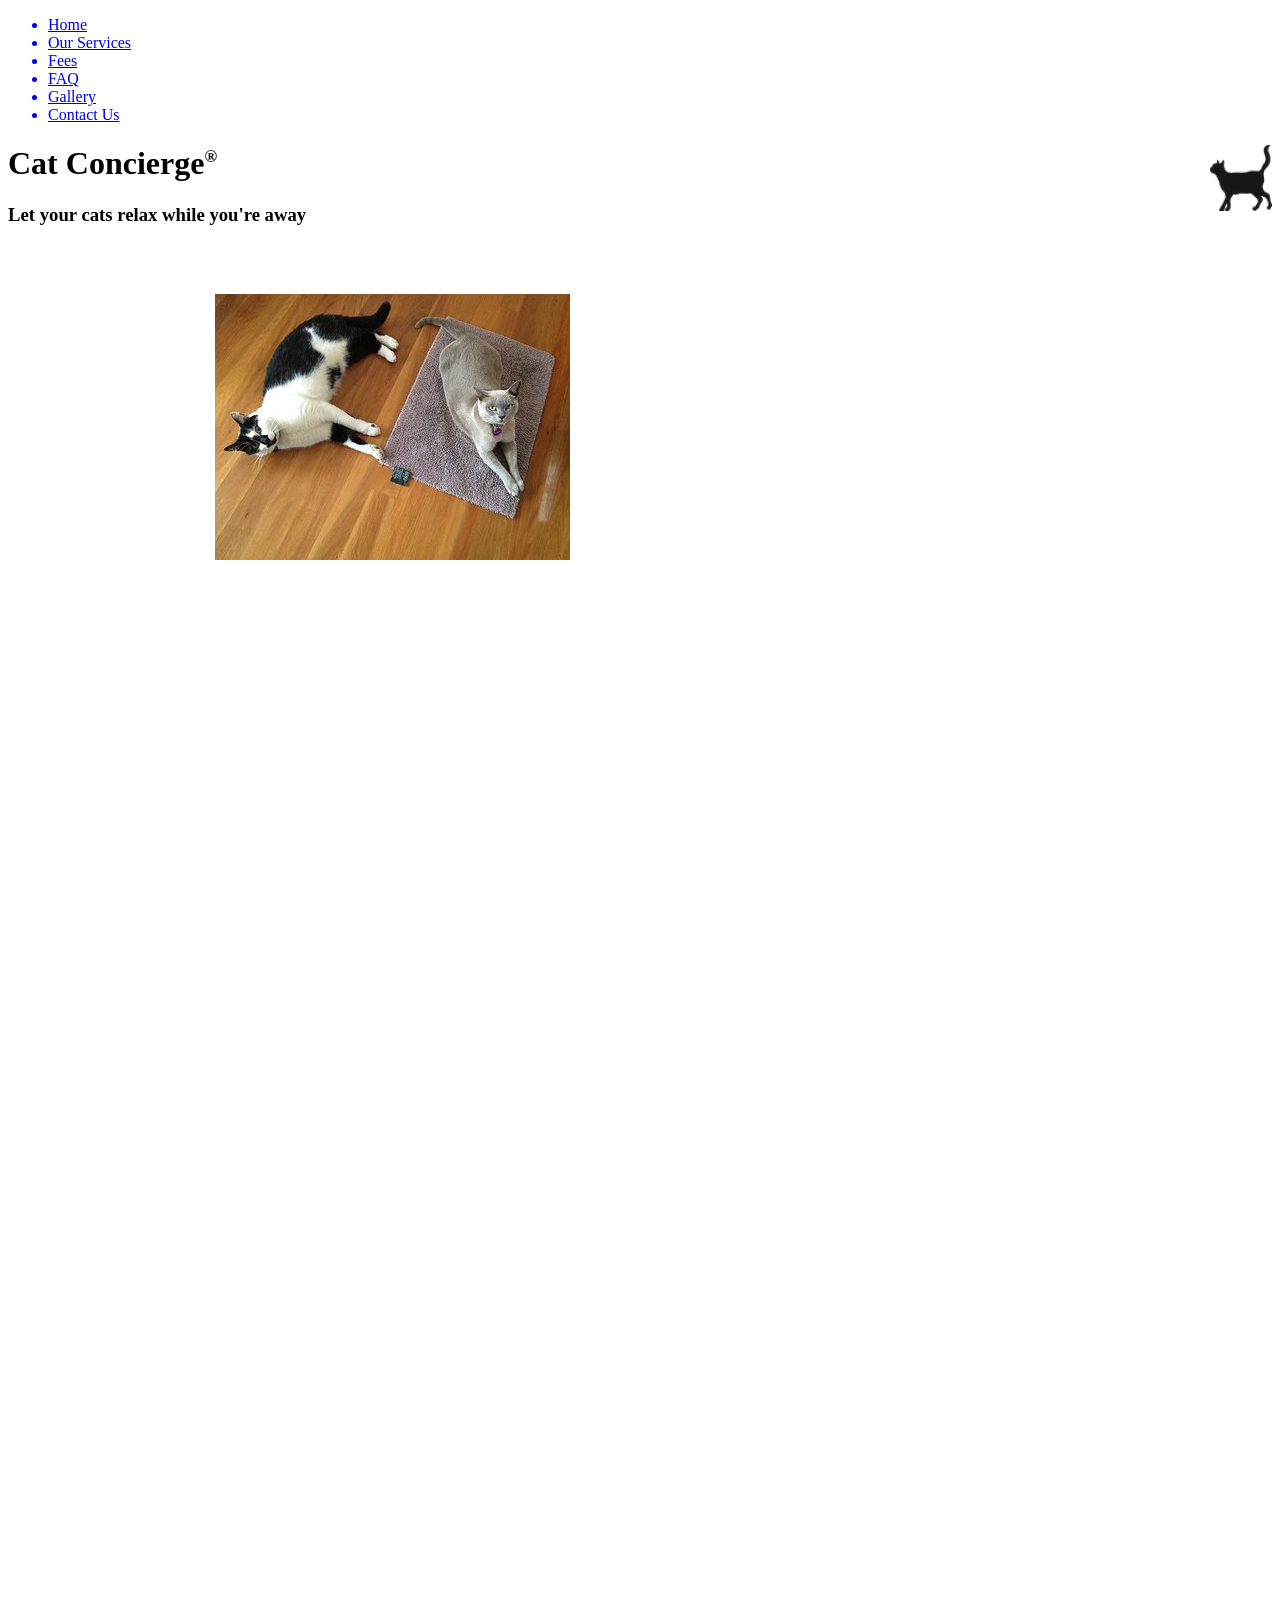
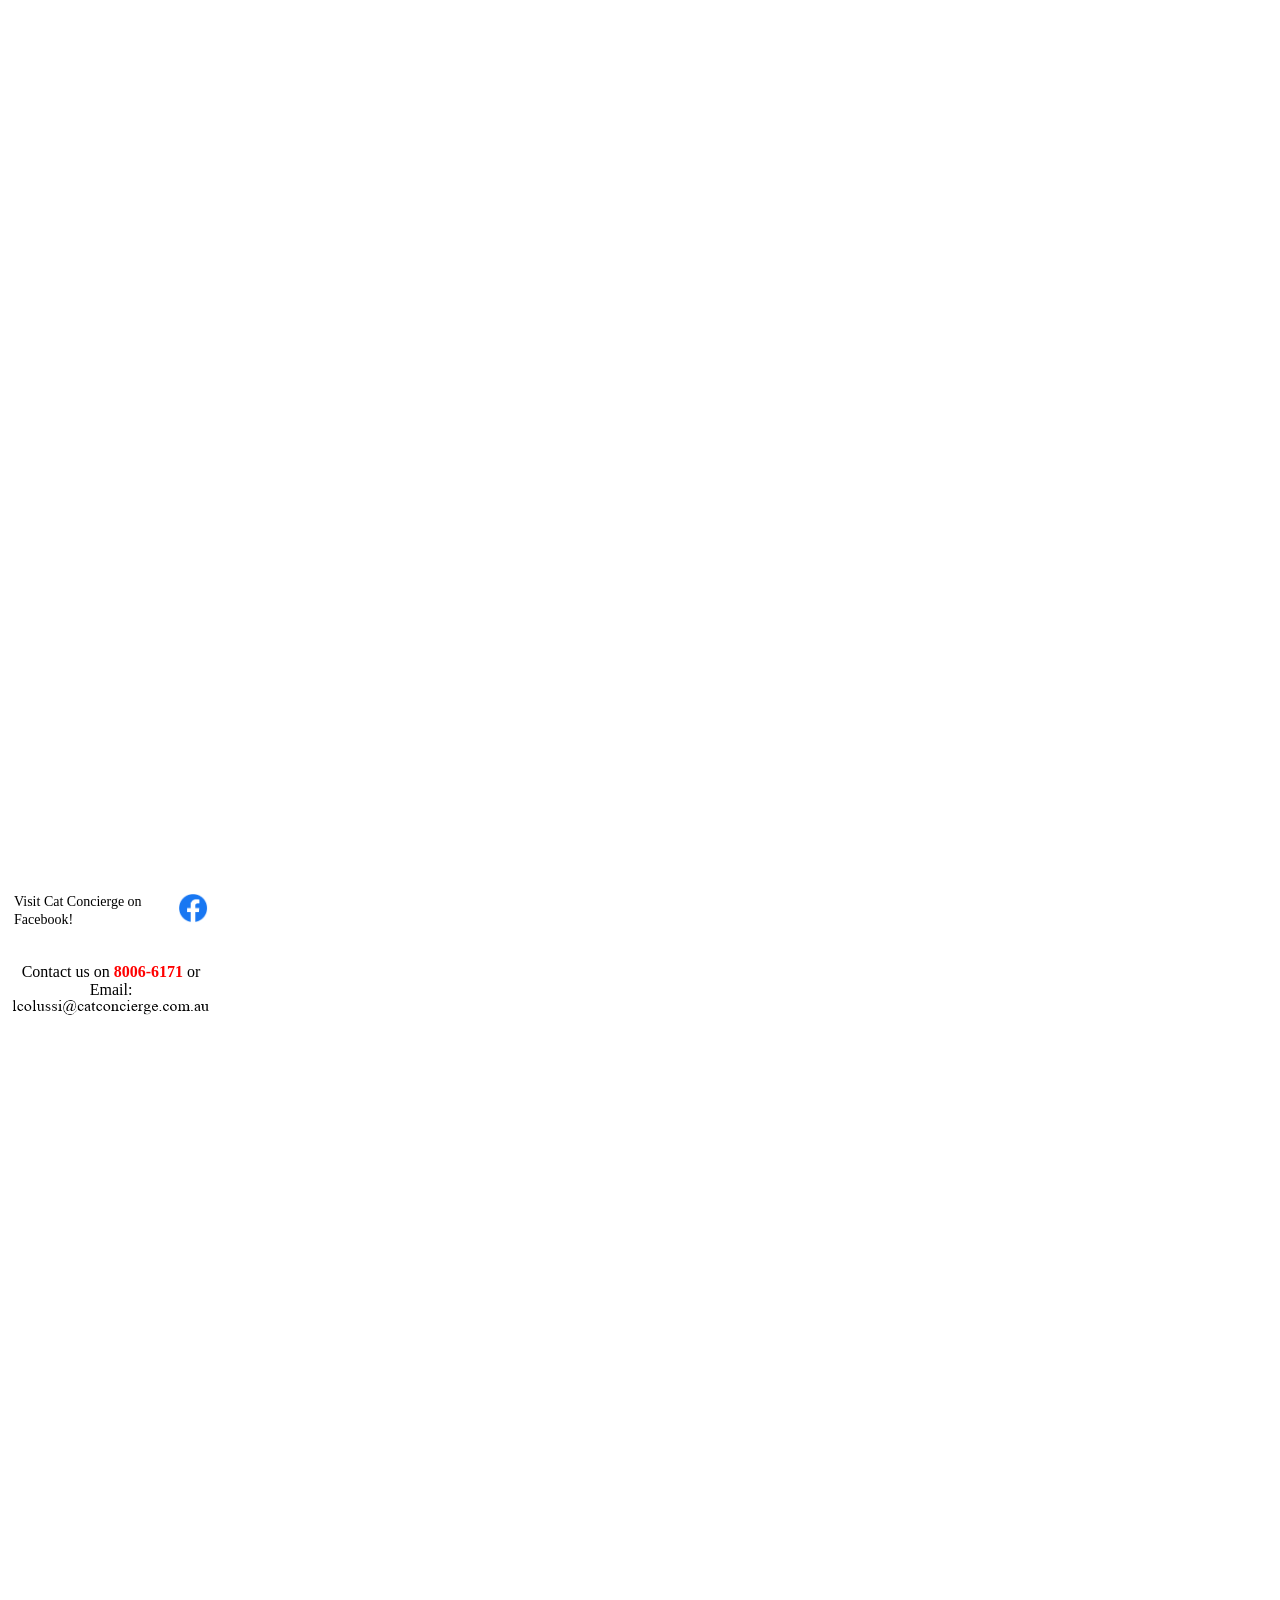
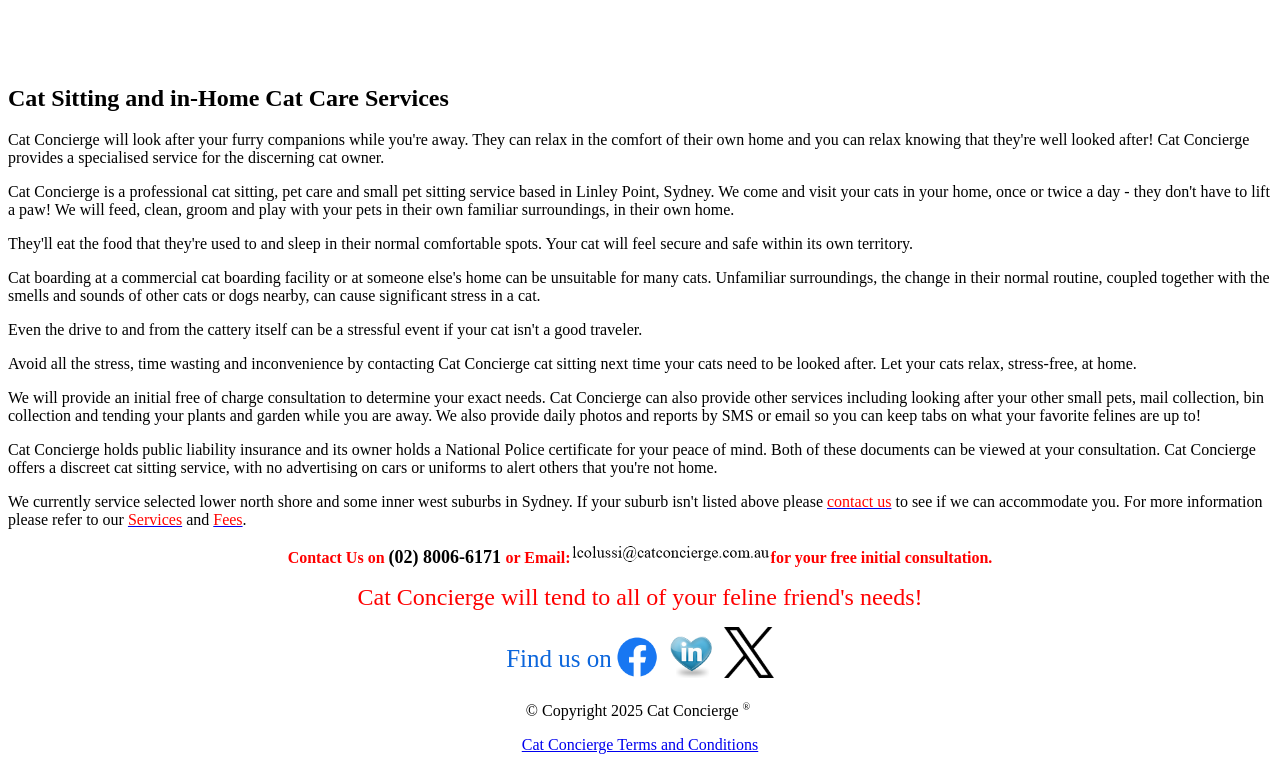
==== index.html @ 17302650 "Add X logo to page Add X logo to index page" ====
<!DOCTYPE html>
<html lang="en">
  <head>
    <meta charset="UTF-8" />
    <meta name="viewport" content="width=device-width, initial-scale=1.0" />
    <title>Cat Concierge | Cat Sitting Lower North Shore Sydney</title>
    <meta name="description" content="Trustworthy Cat Sitting & Pet care services by reliable, experienced cat sitter in Sydney suburbs near Lane Cove including Linley Point, Hunters Hill, Gladesville, Drummoyne, Riverview, Woolwich, Longueville, Artarmon, Northwood, Greenwich, Chatswood West, Chatswood, Boronia Park, Putney, Huntleys Cove, Huntleys Point, Henley, Willoughby, East Ryde, Chiswick, Tennyson Point, Naremburn" />
    <link rel="canonical" href="/" />
    <link rel="stylesheet" href="https://www.catconcierge.com.au/css/styles.css" />

    <!-- Google Fonts -->
    <link rel="preconnect" href="https://fonts.googleapis.com" />
    <link rel="preconnect" href="https://fonts.gstatic.com" crossorigin />
    <link href="https://fonts.googleapis.com/css2?family=Caudex:ital,wght@0,400;0,700;1,400;1,700&family=Open+Sans:ital,wght@0,300..800;1,300..800&display=swap" rel="stylesheet" />
  </head>

  <body>
    <header>
      <nav>
        <ul id="TopMenu">
          <a href="/" title="Cat Concierge Home"><li class="selected">Home</li></a>
          <a href="/services" title="Our Services"><li>Our Services</li></a>
          <a href="/fees" title="Our Fees"><li>Fees</li></a>
          <a href="/faq" title="More Info/FAQ"><li>FAQ</li></a>
          <a href="/gallery" title="Gallery & Our Customers"><li>Gallery</li></a>
          <a href="/contact" title="Contact Us"><li>Contact Us</li></a>
        </ul>
      </nav>

      <div id="topbox">
        <div id="logobox">
          <img src="/images/CatBoarding.png" alt="Cat Concierge Logo Icon" width="62px" align="right" />
          <h1>Cat Concierge<span style="font-size: 17px; vertical-align: super">®</span></h1>
          <h3>Let your cats relax while you're away</h3>
        </div>
      </div>

      <table>
        <tr>
          <!-- Contact & Social Media Page -->
          <td>
            <div class="boxfloating">
              <table>
                <td>
                  <p>
                    <span style="font-size: 14px; font-weight: 300; color: black"> Visit Cat Concierge on Facebook!</span>
                  </p>
                </td>
                <td>
                  <a href="https://www.facebook.com/CatConciergeCatSitting/" title="Cat Concierge on Facebook">
                    <img src="/images/fbook2019.png" alt="Cat Concierge Facebook" width="30px" />
                  </a>
                </td>
              </table>
            </div>
            <div class="boxfloating">
              <p style="text-align: center">
                Contact us on
                <span style="font-size: 16px; font-weight: 600; color: red">8006-6171</span>
                or Email:
                <img src="/images/service-address.png" alt="Cat Concierge Cat Sitting Enquiries Email" width="200px" />
              </p>
            </div>
          </td>

          <!-- Slideshow -->
          <td>
            <div id="boxgallery">
              <div id="slides">
                <img src="/images/slideshow/1.png" alt="Slideshow Image 1" style="opacity: 1" />
                <img src="/images/slideshow/2.png" alt="Slideshow Image 2" />
                <img src="/images/slideshow/3.png" alt="Slideshow Image 3" />
                <img src="/images/slideshow/4.png" alt="Slideshow Image 4" />
                <img src="/images/slideshow/5.png" alt="Slideshow Image 5" />
                <img src="/images/slideshow/6.png" alt="Slideshow Image 6" />
                <img src="/images/slideshow/7.png" alt="Slideshow Image 7" />
                <img src="/images/slideshow/8.png" alt="Slideshow Image 8" />
                <img src="/images/slideshow/9.png" alt="Slideshow Image 9" />
              </div>
            </div>
          </td>

          <!-- Serviced Suburbs -->
          <td>
            <div class="boxfloating">
              <p>
                <span style="font-weight: 600; color: red">Sydney suburbs currently serviced by Cat Concierge cat sitting include:</span>
              </p>
              <p>Lane Cove, Hunters Hill, Riverview, Gladesville, Linley Point, Drummoyne, Longueville, Artarmon, Northwood, Greenwich, Chatswood West, Chatswood, Woolwich, Boronia Park, Huntleys Cove, Huntleys Point, Henley, Chiswick, Putney, Tennyson Point.</p>
            </div>
          </td>
        </tr>
      </table>
    </header>

    <main>
      <div id="boxmain">
        <h2>Cat Sitting and in-Home Cat Care Services</h2>

        <p>Cat Concierge will look after your furry companions while you're away. They can relax in the comfort of their own home and you can relax knowing that they're well looked after! Cat Concierge provides a specialised service for the discerning cat owner.</p>

        <p>Cat Concierge is a professional cat sitting, pet care and small pet sitting service based in Linley Point, Sydney. We come and visit your cats in your home, once or twice a day - they don't have to lift a paw! We will feed, clean, groom and play with your pets in their own familiar surroundings, in their own home.</p>

        <p>They'll eat the food that they're used to and sleep in their normal comfortable spots. Your cat will feel secure and safe within its own territory.</p>

        <p>Cat boarding at a commercial cat boarding facility or at someone else's home can be unsuitable for many cats. Unfamiliar surroundings, the change in their normal routine, coupled together with the smells and sounds of other cats or dogs nearby, can cause significant stress in a cat.</p>

        <p>Even the drive to and from the cattery itself can be a stressful event if your cat isn't a good traveler.</p>

        <p>Avoid all the stress, time wasting and inconvenience by contacting Cat Concierge cat sitting next time your cats need to be looked after. Let your cats relax, stress-free, at home.</p>

        <p>We will provide an initial free of charge consultation to determine your exact needs. Cat Concierge can also provide other services including looking after your other small pets, mail collection, bin collection and tending your plants and garden while you are away. We also provide daily photos and reports by SMS or email so you can keep tabs on what your favorite felines are up to!</p>

        <p>Cat Concierge holds public liability insurance and its owner holds a National Police certificate for your peace of mind. Both of these documents can be viewed at your consultation. Cat Concierge offers a discreet cat sitting service, with no advertising on cars or uniforms to alert others that you're not home.</p>

        <p>
          We currently service selected lower north shore and some inner west suburbs in Sydney. If your suburb isn't listed above please
          <a href="/contact" title="Contact Cat Concierge - In-home Cat Sitting services" target="_self"><span style="color: red">contact us</span></a>
          to see if we can accommodate you. For more information please refer to our
          <a href="/services" title="Our Services - Cat Sitting in Lane Cove Hunters Hill and surrounding suburbs" target="_self"><span style="color: red">Services</span></a>
          and
          <a href="/fees" title="Cat Sitting Fees" target="_self"><span style="color: red">Fees</span></a
          >.
        </p>

        <p style="text-align: center">
          <strong>
            <span style="font-weight: 600; color: red">Contact Us on </span><span style="font-size: 18px; font-weight: 600; color: black">(02) 8006-6171 </span><span style="font-weight: 600; color: red"> or Email:<img src="/images/service-address.png" alt="Cat Concierge Cat Sitting Enquiries Email" width="200px" />for your free initial consultation.</span></strong
          >
        </p>
        <p style="text-align: center"></p>

        <!--<p style="text-align:center";><span style="font-size: 32px; font-weight: 400; color:rgb(0, 68, 255);">We are fully booked for Xmas /New Year .</span></p>-->
        <p style="text-align: center">
          <span style="font-size: 24px; font-weight: 400; color: red">Cat Concierge will tend to all of your feline friend's needs!</span>
        </p>
        <p style="text-align: center">
          <span style="font-size: 30px; font-weight: 400; color: rgb(12, 102, 220)"><sup>Find us on</sup></span>

          <!-- Social media buttons-->
          <a href="https://www.facebook.com/CatConciergeCatSitting" title="Follow Cat Concierge on Facebook"><img alt="Cat Concierge Facebook" width="42" src="/images/fbook2019.png" /></a>   <a href="https://www.linkedin.com/company/cat-concierge" title="Follow Cat Concierge on LinkedIn"><img alt="Cat Concierge Linkedin" width="42" src="/images/linkedinheart.png" /></a>  
          <a href="https://twitter.com/CatConciergeSyd" title="Follow Cat Concierge on X"><img alt="Cat Concierge X" width="50" src="/images/x-logo-black.png" /></a>
        </p>
      </div>
    </main>

    <footer>
      <p style="text-align: center">© Copyright 2025 Cat Concierge <span style="font-size: 10px; vertical-align: super">®</span> </p>
      <p style="text-align: center">
        <a href="/terms-and-conditions.pdf" title="Cat Concierge Terms and Conditions of service">Cat Concierge Terms and Conditions</a>
      </p>
    </footer>

    <!-- Slideshow script -->
    <script src="https://ajax.googleapis.com/ajax/libs/jquery/3.6.0/jquery.min.js"></script>
    <script src="/js/slideshow.js"></script>
  </body>
</html>
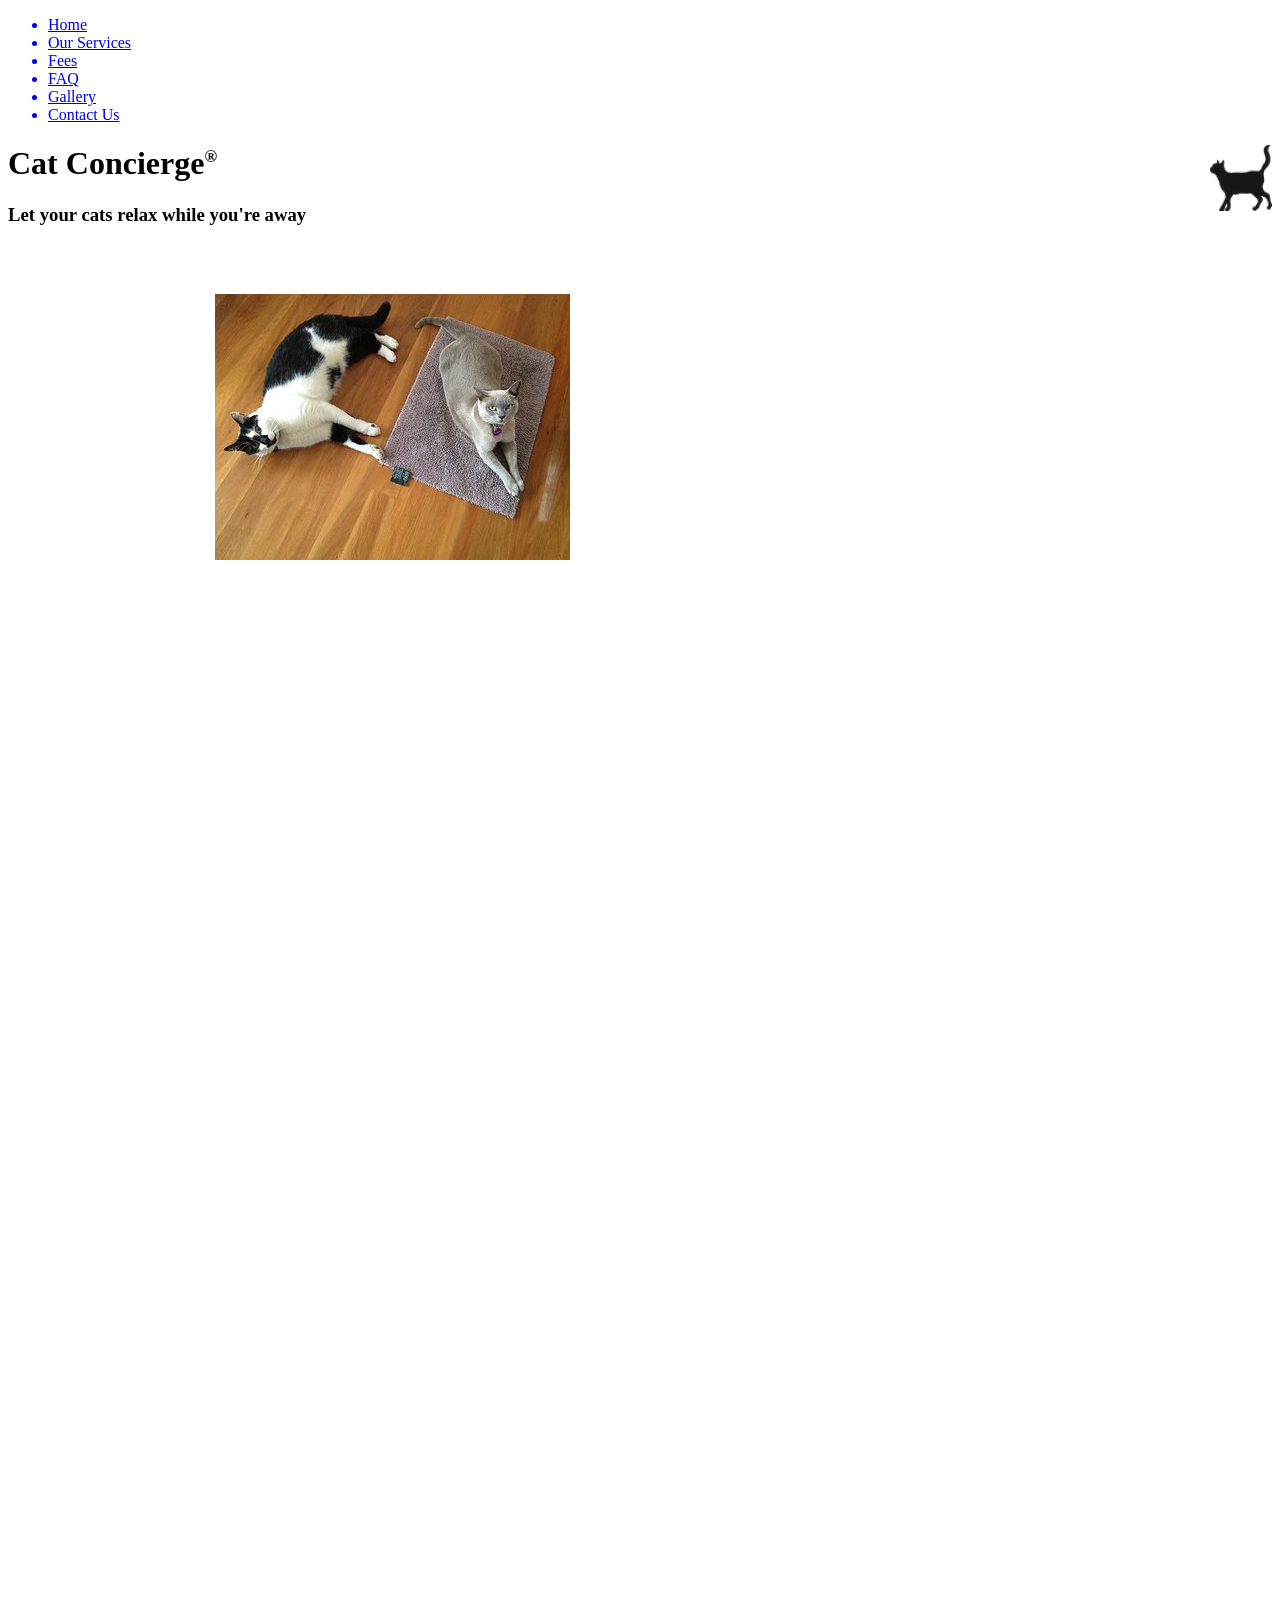
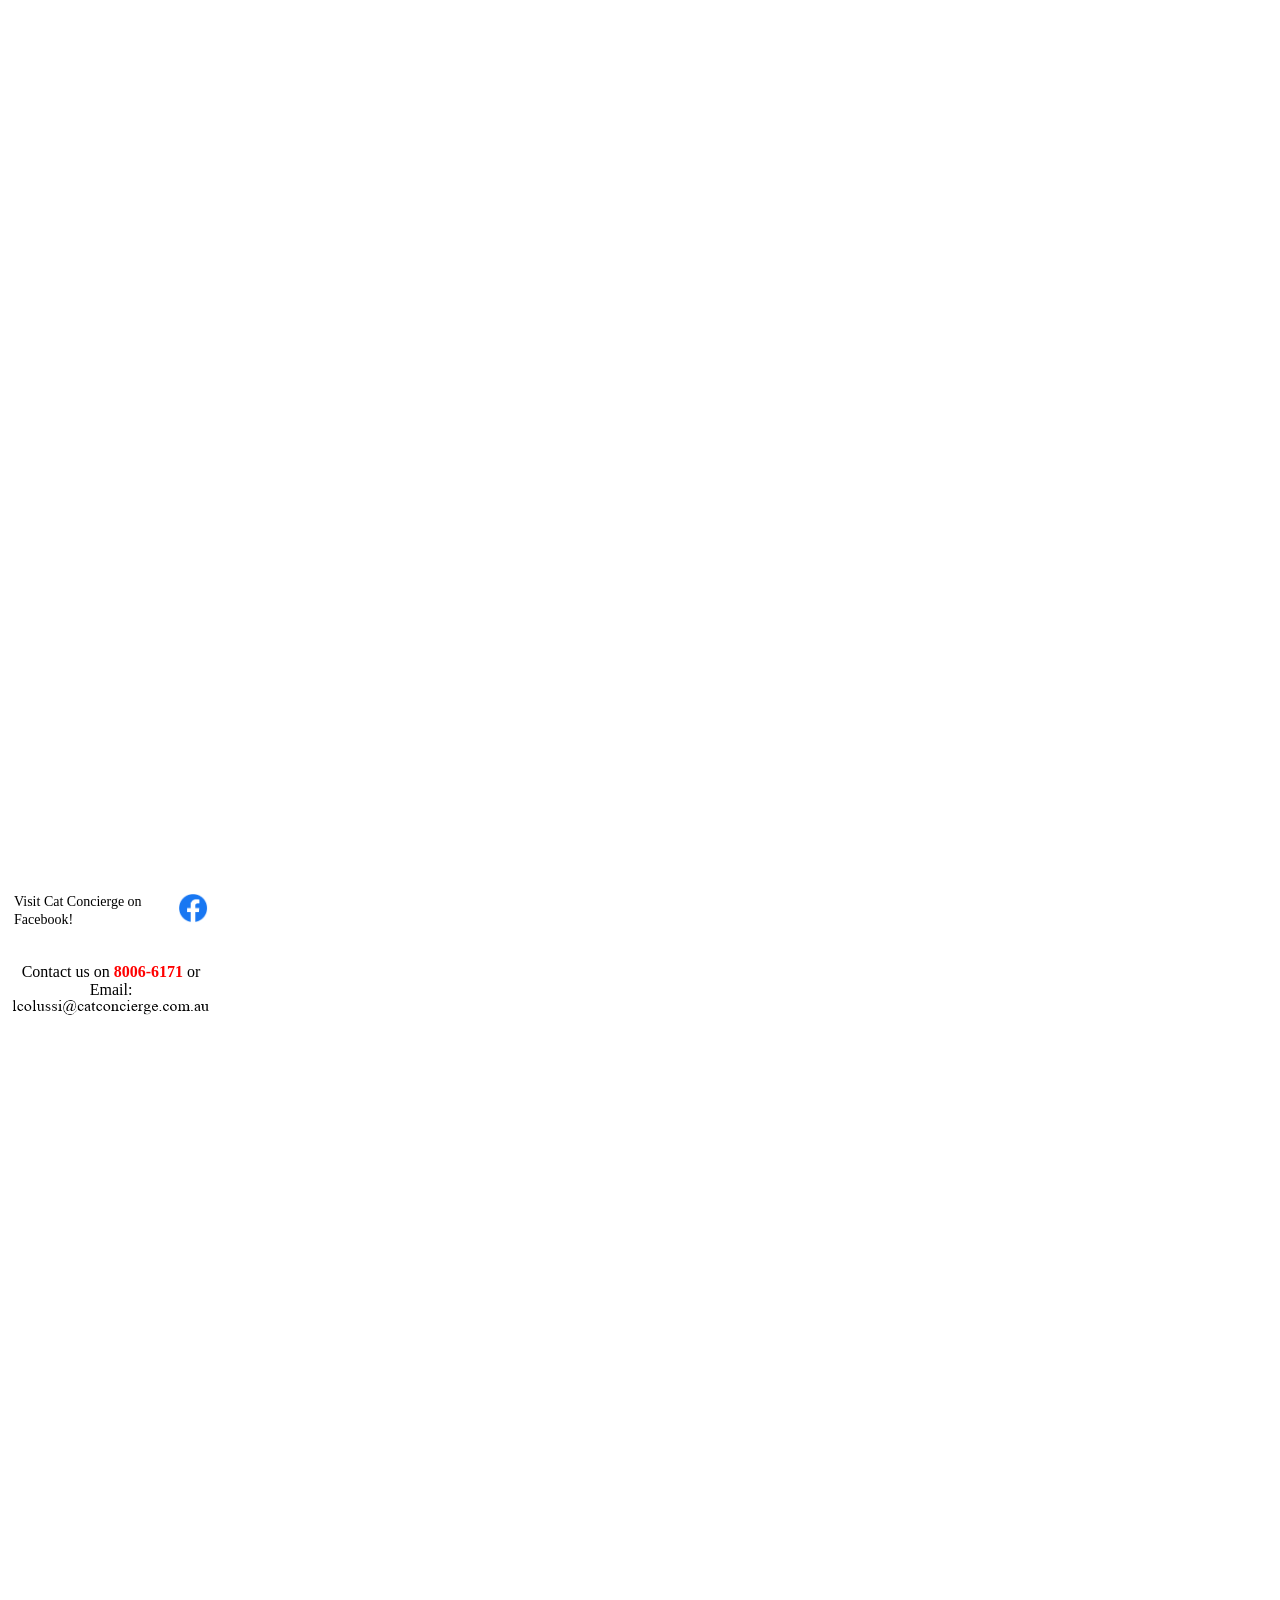
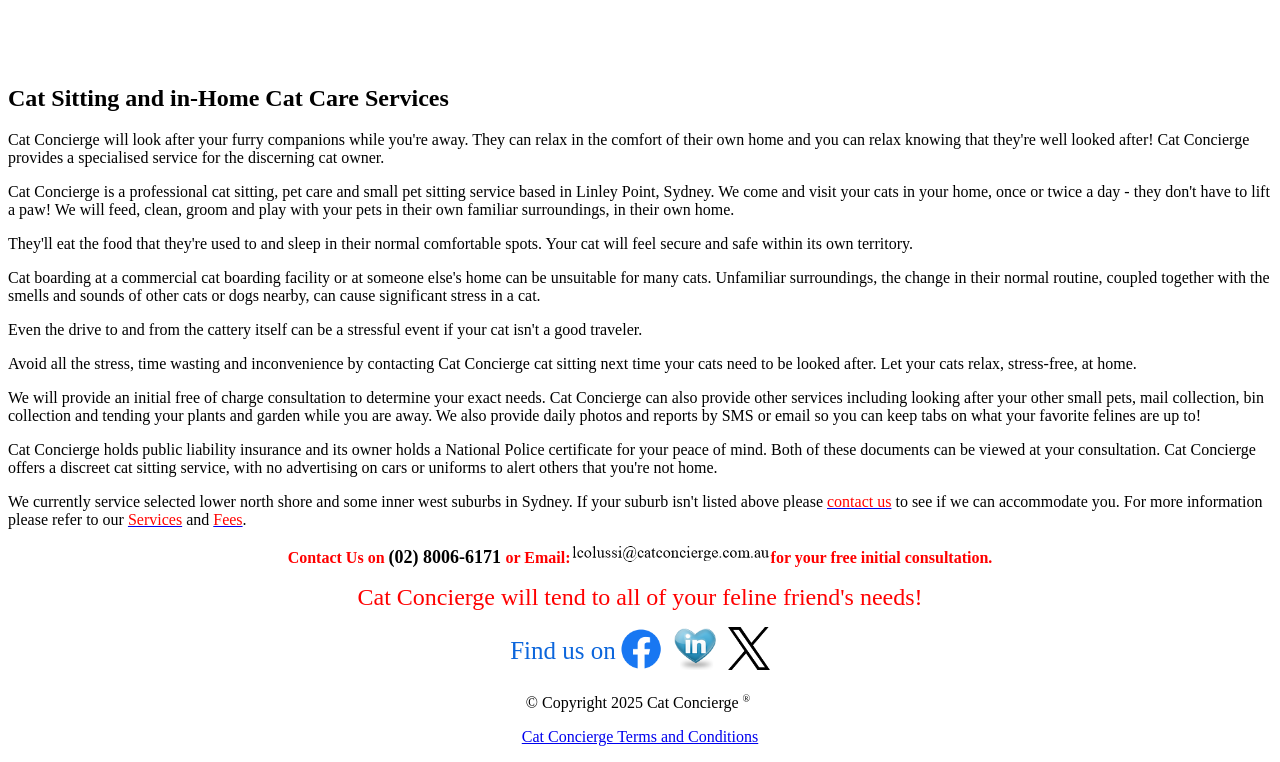
==== commit ea5d3696: "changed size of icon changed size of icon" ====
--- a/index.html
+++ b/index.html
@@ -139,7 +139,7 @@
 
           <!-- Social media buttons-->
           <a href="https://www.facebook.com/CatConciergeCatSitting" title="Follow Cat Concierge on Facebook"><img alt="Cat Concierge Facebook" width="42" src="/images/fbook2019.png" /></a>   <a href="https://www.linkedin.com/company/cat-concierge" title="Follow Cat Concierge on LinkedIn"><img alt="Cat Concierge Linkedin" width="42" src="/images/linkedinheart.png" /></a>  
-          <a href="https://twitter.com/CatConciergeSyd" title="Follow Cat Concierge on X"><img alt="Cat Concierge X" width="50" src="/images/x-logo-black.png" /></a>
+          <a href="https://twitter.com/CatConciergeSyd" title="Follow Cat Concierge on X"><img alt="Cat Concierge X" width="42" src="/images/x-logo-black.png" /></a>
         </p>
       </div>
     </main>
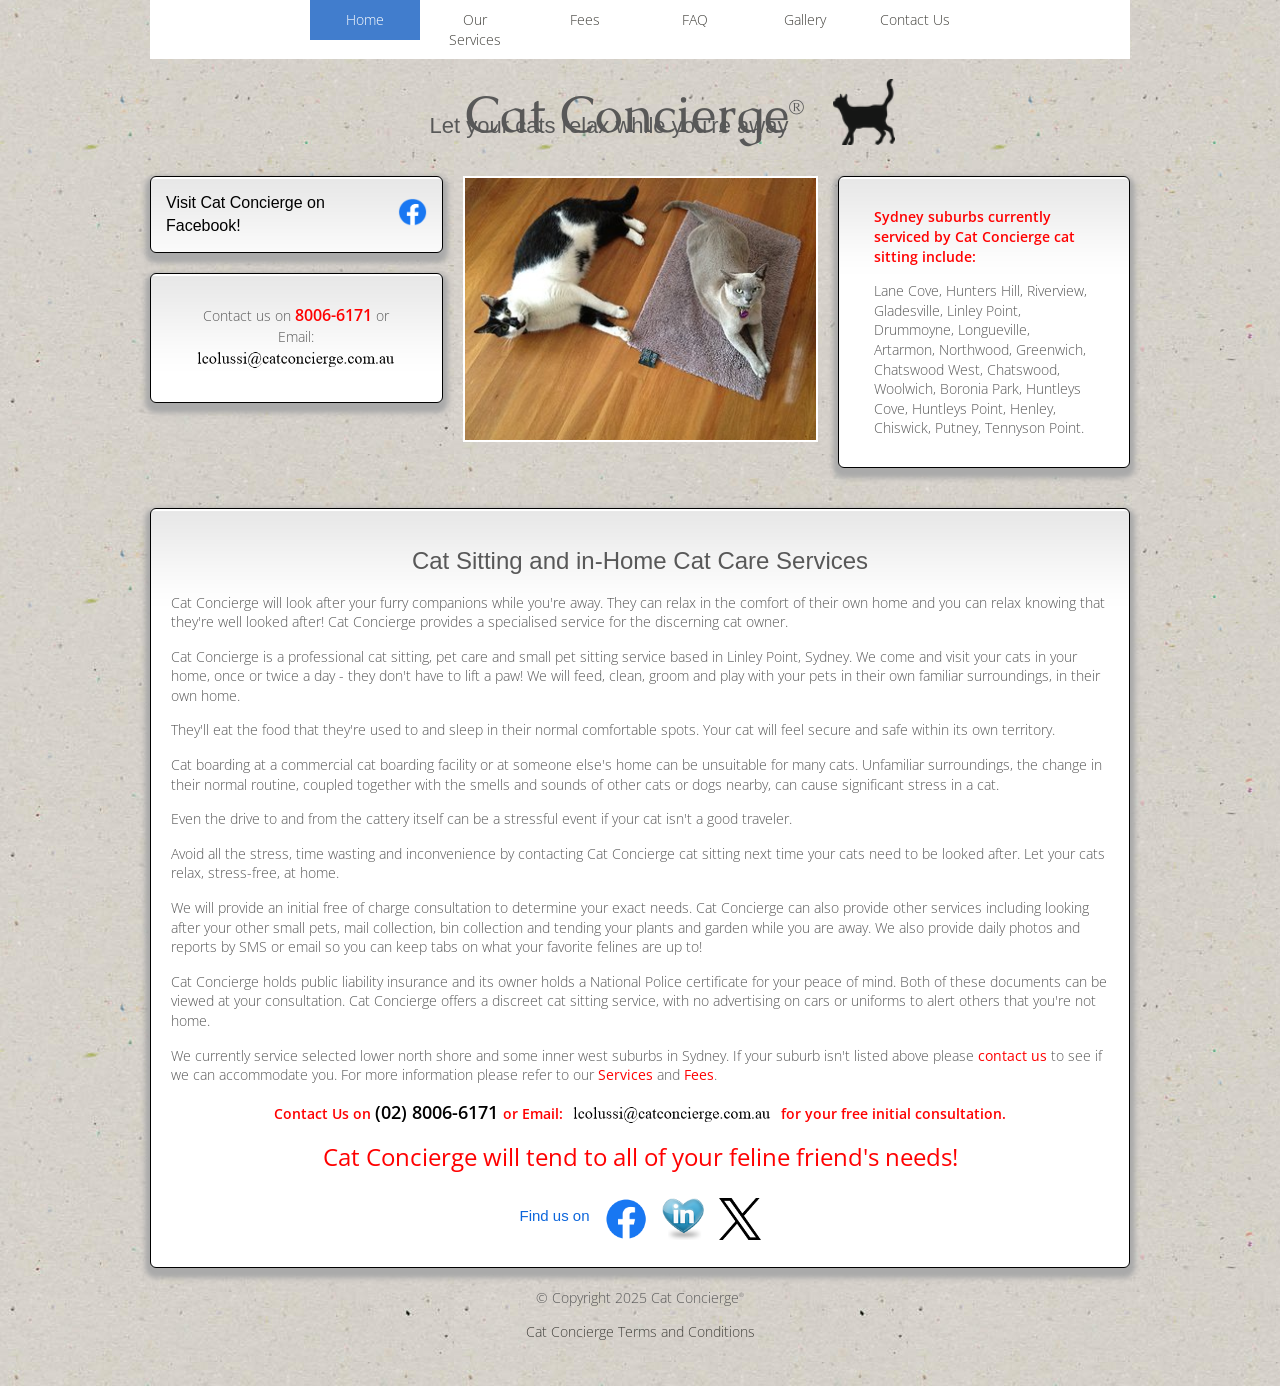
==== commit 7a494489: "Use best practices" ====
--- a/index.html
+++ b/index.html
@@ -1,158 +1,120 @@
 <!DOCTYPE html>
 <html lang="en">
-  <head>
-    <meta charset="UTF-8" />
-    <meta name="viewport" content="width=device-width, initial-scale=1.0" />
-    <title>Cat Concierge | Cat Sitting Lower North Shore Sydney</title>
-    <meta name="description" content="Trustworthy Cat Sitting & Pet care services by reliable, experienced cat sitter in Sydney suburbs near Lane Cove including Linley Point, Hunters Hill, Gladesville, Drummoyne, Riverview, Woolwich, Longueville, Artarmon, Northwood, Greenwich, Chatswood West, Chatswood, Boronia Park, Putney, Huntleys Cove, Huntleys Point, Henley, Willoughby, East Ryde, Chiswick, Tennyson Point, Naremburn" />
-    <link rel="canonical" href="/" />
-    <link rel="stylesheet" href="https://www.catconcierge.com.au/css/styles.css" />
+<head>
+  <meta charset="UTF-8" />
+  <meta name="viewport" content="width=device-width, initial-scale=1.0" />
+  <title>Cat Concierge | Cat Sitting Lower North Shore Sydney</title>
+  <meta name="description" content="Trustworthy Cat Sitting & Pet care services by reliable, experienced cat sitter in Sydney suburbs near Lane Cove including Linley Point, Hunters Hill, Gladesville, Drummoyne, Riverview, Woolwich, Longueville, Artarmon, Northwood, Greenwich, Chatswood West, Chatswood, Boronia Park, Putney, Huntleys Cove, Huntleys Point, Henley, Willoughby, East Ryde, Chiswick, Tennyson Point, Naremburn" />
+  <link rel="canonical" href="/" />
+  <link rel="stylesheet" href="/css/styles.css" />
+  <link rel="preconnect" href="https://fonts.googleapis.com" />
+  <link rel="preconnect" href="https://fonts.gstatic.com" crossorigin />
+  <link href="https://fonts.googleapis.com/css2?family=Caudex:ital,wght@0,400;0,700;1,400;1,700&family=Open+Sans:ital,wght@0,300..800;1,300..800&display=swap" rel="stylesheet" />
+</head>
+<body>
+  <header class="container">
+    <nav class="main-nav">
+      <ul class="nav-list">
+        <li><a href="/" title="Cat Concierge Home" class="selected">Home</a></li>
+        <li><a href="/services" title="Our Services">Our Services</a></li>
+        <li><a href="/fees" title="Our Fees">Fees</a></li>
+        <li><a href="/faq" title="More Info/FAQ">FAQ</a></li>
+        <li><a href="/gallery" title="Gallery & Our Customers">Gallery</a></li>
+        <li><a href="/contact" title="Contact Us">Contact Us</a></li>
+      </ul>
+    </nav>
 
-    <!-- Google Fonts -->
-    <link rel="preconnect" href="https://fonts.googleapis.com" />
-    <link rel="preconnect" href="https://fonts.gstatic.com" crossorigin />
-    <link href="https://fonts.googleapis.com/css2?family=Caudex:ital,wght@0,400;0,700;1,400;1,700&family=Open+Sans:ital,wght@0,300..800;1,300..800&display=swap" rel="stylesheet" />
-  </head>
+    <div class="header-hero">
+      <div class="logo-container">
+        <img src="/images/CatBoarding.png" alt="Cat Concierge Logo Icon" class="logo-img" />
+        <h1>Cat Concierge<sup class="reg-mark">®</sup></h1>
+        <h3>Let your cats relax while you're away</h3>
+      </div>
+    </div>
 
-  <body>
-    <header>
-      <nav>
-        <ul id="TopMenu">
-          <a href="/" title="Cat Concierge Home"><li class="selected">Home</li></a>
-          <a href="/services" title="Our Services"><li>Our Services</li></a>
-          <a href="/fees" title="Our Fees"><li>Fees</li></a>
-          <a href="/faq" title="More Info/FAQ"><li>FAQ</li></a>
-          <a href="/gallery" title="Gallery & Our Customers"><li>Gallery</li></a>
-          <a href="/contact" title="Contact Us"><li>Contact Us</li></a>
-        </ul>
-      </nav>
-
-      <div id="topbox">
-        <div id="logobox">
-          <img src="/images/CatBoarding.png" alt="Cat Concierge Logo Icon" width="62px" align="right" />
-          <h1>Cat Concierge<span style="font-size: 17px; vertical-align: super">®</span></h1>
-          <h3>Let your cats relax while you're away</h3>
+    <!-- 3 Column Layout using Flexbox instead of Tables -->
+    <div class="home-columns">
+      <!-- Left Column -->
+      <div class="home-col">
+        <div class="content-box">
+          <div class="social-icons-inline">
+            <span class="font-light text-black">Visit Cat Concierge on Facebook!</span>
+            <a href="https://www.facebook.com/CatConciergeCatSitting/" title="Cat Concierge on Facebook">
+              <img src="/images/fbook2019.png" alt="Cat Concierge Facebook" width="30" />
+            </a>
+          </div>
+        </div>
+        <div class="content-box text-center">
+          <p>
+            Contact us on <span class="text-lg font-bold text-red">8006-6171</span>
+            or Email:<br>
+            <img src="/images/service-address.png" alt="Cat Concierge Cat Sitting Enquiries Email" width="200" style="margin: 5px 0 0 0;" />
+          </p>
         </div>
       </div>
 
-      <table>
-        <tr>
-          <!-- Contact & Social Media Page -->
-          <td>
-            <div class="boxfloating">
-              <table>
-                <td>
-                  <p>
-                    <span style="font-size: 14px; font-weight: 300; color: black"> Visit Cat Concierge on Facebook!</span>
-                  </p>
-                </td>
-                <td>
-                  <a href="https://www.facebook.com/CatConciergeCatSitting/" title="Cat Concierge on Facebook">
-                    <img src="/images/fbook2019.png" alt="Cat Concierge Facebook" width="30px" />
-                  </a>
-                </td>
-              </table>
-            </div>
-            <div class="boxfloating">
-              <p style="text-align: center">
-                Contact us on
-                <span style="font-size: 16px; font-weight: 600; color: red">8006-6171</span>
-                or Email:
-                <img src="/images/service-address.png" alt="Cat Concierge Cat Sitting Enquiries Email" width="200px" />
-              </p>
-            </div>
-          </td>
+      <!-- Center Column: Slideshow -->
+      <div class="slideshow-container">
+        <div id="slides" class="slides">
+          <img src="/images/slideshow/1.png" alt="Slideshow Image 1" style="opacity: 1" />
+          <img src="/images/slideshow/2.png" alt="Slideshow Image 2" />
+          <img src="/images/slideshow/3.png" alt="Slideshow Image 3" />
+          <img src="/images/slideshow/4.png" alt="Slideshow Image 4" />
+          <img src="/images/slideshow/5.png" alt="Slideshow Image 5" />
+          <img src="/images/slideshow/6.png" alt="Slideshow Image 6" />
+          <img src="/images/slideshow/7.png" alt="Slideshow Image 7" />
+          <img src="/images/slideshow/8.png" alt="Slideshow Image 8" />
+          <img src="/images/slideshow/9.png" alt="Slideshow Image 9" />
+        </div>
+      </div>
 
-          <!-- Slideshow -->
-          <td>
-            <div id="boxgallery">
-              <div id="slides">
-                <img src="/images/slideshow/1.png" alt="Slideshow Image 1" style="opacity: 1" />
-                <img src="/images/slideshow/2.png" alt="Slideshow Image 2" />
-                <img src="/images/slideshow/3.png" alt="Slideshow Image 3" />
-                <img src="/images/slideshow/4.png" alt="Slideshow Image 4" />
-                <img src="/images/slideshow/5.png" alt="Slideshow Image 5" />
-                <img src="/images/slideshow/6.png" alt="Slideshow Image 6" />
-                <img src="/images/slideshow/7.png" alt="Slideshow Image 7" />
-                <img src="/images/slideshow/8.png" alt="Slideshow Image 8" />
-                <img src="/images/slideshow/9.png" alt="Slideshow Image 9" />
-              </div>
-            </div>
-          </td>
+      <!-- Right Column -->
+      <div class="home-col">
+        <div class="content-box">
+          <p class="font-bold text-red">Sydney suburbs currently serviced by Cat Concierge cat sitting include:</p>
+          <p>Lane Cove, Hunters Hill, Riverview, Gladesville, Linley Point, Drummoyne, Longueville, Artarmon, Northwood, Greenwich, Chatswood West, Chatswood, Woolwich, Boronia Park, Huntleys Cove, Huntleys Point, Henley, Chiswick, Putney, Tennyson Point.</p>
+        </div>
+      </div>
+    </div>
+  </header>
 
-          <!-- Serviced Suburbs -->
-          <td>
-            <div class="boxfloating">
-              <p>
-                <span style="font-weight: 600; color: red">Sydney suburbs currently serviced by Cat Concierge cat sitting include:</span>
-              </p>
-              <p>Lane Cove, Hunters Hill, Riverview, Gladesville, Linley Point, Drummoyne, Longueville, Artarmon, Northwood, Greenwich, Chatswood West, Chatswood, Woolwich, Boronia Park, Huntleys Cove, Huntleys Point, Henley, Chiswick, Putney, Tennyson Point.</p>
-            </div>
-          </td>
-        </tr>
-      </table>
-    </header>
+  <main class="container">
+    <section class="content-box">
+      <h2>Cat Sitting and in-Home Cat Care Services</h2>
+      <p>Cat Concierge will look after your furry companions while you're away. They can relax in the comfort of their own home and you can relax knowing that they're well looked after! Cat Concierge provides a specialised service for the discerning cat owner.</p>
+      <p>Cat Concierge is a professional cat sitting, pet care and small pet sitting service based in Linley Point, Sydney. We come and visit your cats in your home, once or twice a day - they don't have to lift a paw! We will feed, clean, groom and play with your pets in their own familiar surroundings, in their own home.</p>
+      <p>They'll eat the food that they're used to and sleep in their normal comfortable spots. Your cat will feel secure and safe within its own territory.</p>
+      <p>Cat boarding at a commercial cat boarding facility or at someone else's home can be unsuitable for many cats. Unfamiliar surroundings, the change in their normal routine, coupled together with the smells and sounds of other cats or dogs nearby, can cause significant stress in a cat.</p>
+      <p>Even the drive to and from the cattery itself can be a stressful event if your cat isn't a good traveler.</p>
+      <p>Avoid all the stress, time wasting and inconvenience by contacting Cat Concierge cat sitting next time your cats need to be looked after. Let your cats relax, stress-free, at home.</p>
+      <p>We will provide an initial free of charge consultation to determine your exact needs. Cat Concierge can also provide other services including looking after your other small pets, mail collection, bin collection and tending your plants and garden while you are away. We also provide daily photos and reports by SMS or email so you can keep tabs on what your favorite felines are up to!</p>
+      <p>Cat Concierge holds public liability insurance and its owner holds a National Police certificate for your peace of mind. Both of these documents can be viewed at your consultation. Cat Concierge offers a discreet cat sitting service, with no advertising on cars or uniforms to alert others that you're not home.</p>
+      <p>We currently service selected lower north shore and some inner west suburbs in Sydney. If your suburb isn't listed above please <a href="/contact" title="Contact Cat Concierge - In-home Cat Sitting services"><span class="text-red font-medium">contact us</span></a> to see if we can accommodate you. For more information please refer to our <a href="/services" title="Our Services - Cat Sitting in Lane Cove Hunters Hill and surrounding suburbs"><span class="text-red font-medium">Services</span></a> and <a href="/fees" title="Cat Sitting Fees"><span class="text-red font-medium">Fees</span></a>.</p>
 
-    <main>
-      <div id="boxmain">
-        <h2>Cat Sitting and in-Home Cat Care Services</h2>
+      <p class="text-center font-bold">
+        <span class="text-red">Contact Us on </span>
+        <span class="text-xl text-black"> (02) 8006-6171 </span>
+        <span class="text-red"> or Email:</span>
+        <img src="/images/service-address.png" alt="Cat Concierge Cat Sitting Enquiries Email" width="200" style="vertical-align: middle; margin: 0 5px;" />
+        <span class="text-red">for your free initial consultation.</span>
+      </p>
 
-        <p>Cat Concierge will look after your furry companions while you're away. They can relax in the comfort of their own home and you can relax knowing that they're well looked after! Cat Concierge provides a specialised service for the discerning cat owner.</p>
+      <p class="text-center text-3xl font-medium text-red mt-20">Cat Concierge will tend to all of your feline friend's needs!</p>
 
-        <p>Cat Concierge is a professional cat sitting, pet care and small pet sitting service based in Linley Point, Sydney. We come and visit your cats in your home, once or twice a day - they don't have to lift a paw! We will feed, clean, groom and play with your pets in their own familiar surroundings, in their own home.</p>
+      <div class="social-footer-links">
+        <span class="text-4xl font-medium text-blue-light"><sup class="reg-mark" style="font-size: 0.5em;">Find us on</sup></span>
+        <a href="https://www.facebook.com/CatConciergeCatSitting" title="Follow Cat Concierge on Facebook"><img alt="Cat Concierge Facebook" width="42" src="/images/fbook2019.png" /></a>
+        <a href="https://www.linkedin.com/company/cat-concierge" title="Follow Cat Concierge on LinkedIn"><img alt="Cat Concierge Linkedin" width="42" src="/images/linkedinheart.png" /></a>
+        <a href="https://twitter.com/CatConciergeSyd" title="Follow Cat Concierge on X"><img alt="Cat Concierge X" width="42" src="/images/x-logo-black.png" /></a>
+      </div>
+    </section>
+  </main>
 
-        <p>They'll eat the food that they're used to and sleep in their normal comfortable spots. Your cat will feel secure and safe within its own territory.</p>
+  <footer class="container">
+    <p class="text-center">© Copyright 2025 Cat Concierge<sup class="reg-mark">®</sup></p>
+    <p class="text-center"><a href="/terms-and-conditions.pdf" title="Cat Concierge Terms and Conditions of service">Cat Concierge Terms and Conditions</a></p>
+  </footer>
 
-        <p>Cat boarding at a commercial cat boarding facility or at someone else's home can be unsuitable for many cats. Unfamiliar surroundings, the change in their normal routine, coupled together with the smells and sounds of other cats or dogs nearby, can cause significant stress in a cat.</p>
-
-        <p>Even the drive to and from the cattery itself can be a stressful event if your cat isn't a good traveler.</p>
-
-        <p>Avoid all the stress, time wasting and inconvenience by contacting Cat Concierge cat sitting next time your cats need to be looked after. Let your cats relax, stress-free, at home.</p>
-
-        <p>We will provide an initial free of charge consultation to determine your exact needs. Cat Concierge can also provide other services including looking after your other small pets, mail collection, bin collection and tending your plants and garden while you are away. We also provide daily photos and reports by SMS or email so you can keep tabs on what your favorite felines are up to!</p>
-
-        <p>Cat Concierge holds public liability insurance and its owner holds a National Police certificate for your peace of mind. Both of these documents can be viewed at your consultation. Cat Concierge offers a discreet cat sitting service, with no advertising on cars or uniforms to alert others that you're not home.</p>
-
-        <p>
-          We currently service selected lower north shore and some inner west suburbs in Sydney. If your suburb isn't listed above please
-          <a href="/contact" title="Contact Cat Concierge - In-home Cat Sitting services" target="_self"><span style="color: red">contact us</span></a>
-          to see if we can accommodate you. For more information please refer to our
-          <a href="/services" title="Our Services - Cat Sitting in Lane Cove Hunters Hill and surrounding suburbs" target="_self"><span style="color: red">Services</span></a>
-          and
-          <a href="/fees" title="Cat Sitting Fees" target="_self"><span style="color: red">Fees</span></a
-          >.
-        </p>
-
-        <p style="text-align: center">
-          <strong>
-            <span style="font-weight: 600; color: red">Contact Us on </span><span style="font-size: 18px; font-weight: 600; color: black">(02) 8006-6171 </span><span style="font-weight: 600; color: red"> or Email:<img src="/images/service-address.png" alt="Cat Concierge Cat Sitting Enquiries Email" width="200px" />for your free initial consultation.</span></strong
-          >
-        </p>
-        <p style="text-align: center"></p>
-
-        <!--<p style="text-align:center";><span style="font-size: 32px; font-weight: 400; color:rgb(0, 68, 255);">We are fully booked for Xmas /New Year .</span></p>-->
-        <p style="text-align: center">
-          <span style="font-size: 24px; font-weight: 400; color: red">Cat Concierge will tend to all of your feline friend's needs!</span>
-        </p>
-        <p style="text-align: center">
-          <span style="font-size: 30px; font-weight: 400; color: rgb(12, 102, 220)"><sup>Find us on</sup></span>
-
-          <!-- Social media buttons-->
-          <a href="https://www.facebook.com/CatConciergeCatSitting" title="Follow Cat Concierge on Facebook"><img alt="Cat Concierge Facebook" width="42" src="/images/fbook2019.png" /></a>   <a href="https://www.linkedin.com/company/cat-concierge" title="Follow Cat Concierge on LinkedIn"><img alt="Cat Concierge Linkedin" width="42" src="/images/linkedinheart.png" /></a>  
-          <a href="https://twitter.com/CatConciergeSyd" title="Follow Cat Concierge on X"><img alt="Cat Concierge X" width="42" src="/images/x-logo-black.png" /></a>
-        </p>
-      </div>
-    </main>
-
-    <footer>
-      <p style="text-align: center">© Copyright 2025 Cat Concierge <span style="font-size: 10px; vertical-align: super">®</span> </p>
-      <p style="text-align: center">
-        <a href="/terms-and-conditions.pdf" title="Cat Concierge Terms and Conditions of service">Cat Concierge Terms and Conditions</a>
-      </p>
-    </footer>
-
-    <!-- Slideshow script -->
-    <script src="https://ajax.googleapis.com/ajax/libs/jquery/3.6.0/jquery.min.js"></script>
-    <script src="/js/slideshow.js"></script>
-  </body>
-</html>
+  <script src="/js/slideshow.js"></script>
+</body>
+</html>
--- a/css/styles.css
+++ b/css/styles.css
@@ -0,0 +1,397 @@
+/* ==========================================================================
+   CSS Variables
+   ========================================================================== */
+:root {
+  --color-primary-text: #585858;
+  --color-heading: #585858;
+  --color-blue: rgb(53, 114, 153);
+  --color-blue-light: rgb(12, 102, 220);
+  --color-red: red;
+  --color-nav-bg: #ffffff;
+  --color-nav-hover: rgb(65, 125, 205);
+  
+  --font-body: 'Open Sans', sans-serif;
+  --font-heading: Helvetica, Arial, sans-serif;
+  --font-logo: 'Caudex', serif;
+  --font-fallback: Verdana, Arial, Helvetica, sans-serif;
+  
+  --site-width: 980px;
+}
+
+/* ==========================================================================
+   Base & Reset
+   ========================================================================== */
+* {
+  box-sizing: border-box;
+}
+
+body {
+  font-family: var(--font-fallback);
+  font-size: 100%;
+  line-height: 1.4;
+  background: url('/images/RecycledPaper1.jpg') 0 0 repeat;
+  margin: 0;
+  padding: 0;
+  color: var(--color-primary-text);
+}
+
+a {
+  color: #42413C;
+  text-decoration: none;
+}
+
+a:hover, a:active, a:focus {
+  text-decoration: none;
+}
+
+img {
+  max-width: 100%;
+  height: auto;
+  border: none;
+}
+
+/* ==========================================================================
+   Typography & Utility Classes
+   ========================================================================== */
+h1, h2, h3, h4, h5, h6 {
+  font-family: var(--font-heading);
+  font-weight: 300;
+  color: var(--color-heading);
+  margin-top: 15px;
+  margin-bottom: 15px;
+  text-align: center;
+}
+
+h1 {
+  font-family: var(--font-logo);
+  font-size: 51px;
+  margin: 0;
+  padding-left: 50px;
+}
+
+h2 { font-size: 24px; }
+h3 { font-size: 22px; margin-top: -40px; }
+h4 { font-family: var(--font-body); font-size: 16px; font-weight: 400; }
+
+p, ul, ol, blockquote {
+  font-family: var(--font-body);
+  font-weight: 300;
+  font-size: 14px;
+  color: var(--color-primary-text);
+  margin-top: 15px;
+  padding: 0 20px;
+}
+
+ul { font-size: 15px; }
+
+/* Text Utilities */
+.text-center { text-align: center; }
+.text-left { text-align: left; }
+.text-blue { color: var(--color-blue); }
+.text-blue-light { color: var(--color-blue-light); }
+.text-red { color: var(--color-red); }
+.text-black { color: #000; }
+.font-bold { font-weight: 600; }
+.font-medium { font-weight: 400; }
+.font-light { font-weight: 300; }
+.text-lg { font-size: 16px; }
+.text-xl { font-size: 18px; }
+.text-2xl { font-size: 20px; }
+.text-3xl { font-size: 24px; }
+.text-4xl { font-size: 30px; }
+.reg-mark { font-size: 0.4em; vertical-align: super; }
+
+/* ==========================================================================
+   Layout Containers
+   ========================================================================== */
+.container {
+  width: var(--site-width);
+  margin: 0 auto;
+}
+
+/* Shared Box Style (Replaces old #boxmain, #feeboxmain, etc.) */
+.content-box {
+  background: #fff url('/images/gradientbox.png') 0 0 repeat-x;
+  border: 1px solid #000;
+  border-radius: 6px;
+  box-shadow: 0 5px 5px 5px #aaa;
+  margin: 20px auto;
+  padding: 20px 0;
+  position: relative;
+}
+
+.box-md { max-width: 680px; }
+.box-sm { max-width: 580px; }
+
+/* ==========================================================================
+   Header & Navigation
+   ========================================================================== */
+.main-nav {
+  background-color: var(--color-nav-bg);
+  height: auto;
+}
+
+.nav-list {
+  list-style: none;
+  padding: 0;
+  margin: 0;
+  display: flex;
+  justify-content: center;
+}
+
+.nav-list li {
+  margin: 0;
+}
+
+.nav-list a {
+  display: block;
+  width: 110px;
+  padding: 10px 20px;
+  font-family: var(--font-body);
+  font-size: 14px;
+  font-weight: 300;
+  color: #42413C;
+  text-align: center;
+  transition: background-color 0.2s, color 0.2s;
+}
+
+.nav-list a:hover,
+.nav-list a.selected {
+  background-color: var(--color-nav-hover);
+  color: #ffffff;
+}
+
+.header-hero {
+  width: 900px;
+  margin: 20px auto;
+  text-align: center;
+}
+
+.logo-container {
+  display: inline-block;
+  text-align: center;
+  position: relative;
+  width: 510px;
+}
+
+.logo-img {
+  float: right;
+  width: 62px;
+  margin: 0;
+}
+
+/* ==========================================================================
+   Homepage Specific Layout
+   ========================================================================== */
+.home-columns {
+  display: flex;
+  justify-content: space-between;
+  align-items: flex-start;
+  gap: 20px;
+  margin-bottom: 20px;
+}
+
+.home-col {
+  flex: 1;
+}
+
+/* Specific floating box padding adjustment */
+.home-col .content-box {
+  padding: 15px;
+  margin-top: 0;
+}
+
+.social-icons-inline {
+  display: flex;
+  align-items: center;
+  justify-content: center;
+  gap: 10px;
+}
+
+/* Slideshow Container */
+.slideshow-container {
+  width: 355px;
+  height: 266px;
+  border: 2px solid #fff;
+  position: relative;
+  flex-shrink: 0;
+}
+
+.slides {
+  width: 100%;
+  height: 100%;
+  position: relative;
+}
+
+.slides img {
+  position: absolute;
+  top: 0;
+  left: 0;
+  width: 100%;
+  height: 100%;
+  object-fit: cover;
+  opacity: 0;
+  transition: opacity 0.8s ease-in-out;
+  margin: 0;
+}
+
+/* ==========================================================================
+   Services Page Layout (Replaces Table)
+   ========================================================================== */
+.service-item {
+  display: flex;
+  align-items: center;
+  justify-content: center;
+  gap: 30px;
+  margin: 30px 20px;
+}
+
+.service-img {
+  flex-shrink: 0;
+  width: 200px;
+  text-align: center;
+}
+
+.service-img img {
+  margin: 0;
+}
+
+.service-content {
+  flex: 1;
+}
+
+.service-content p {
+  padding: 0;
+}
+
+.service-content ul {
+  padding-left: 20px;
+}
+
+.service-content li {
+  margin-bottom: 8px;
+}
+
+/* ==========================================================================
+   Fees Layout (Replaces &nbsp; hacks)
+   ========================================================================== */
+.fee-grid {
+  display: grid;
+  grid-template-columns: 1fr auto;
+  row-gap: 10px;
+  column-gap: 40px;
+  max-width: 400px;
+  margin: 20px 20px;
+  font-family: var(--font-body);
+  font-size: 14px;
+}
+
+.fee-label {
+  font-weight: 600;
+}
+
+/* ==========================================================================
+   FAQ Layout
+   ========================================================================== */
+.faq-q {
+  font-weight: 600;
+  color: var(--color-red);
+  margin-top: 25px;
+}
+
+.faq-a {
+  color: #000;
+}
+
+/* ==========================================================================
+   Gallery Page Layout (Replaces Table Grid)
+   ========================================================================== */
+.gallery-grid {
+  display: grid;
+  grid-template-columns: repeat(4, 1fr);
+  gap: 20px;
+  margin: 30px auto;
+  padding: 0 20px;
+  align-items: center;
+}
+
+.gallery-item {
+  margin: 0;
+  text-align: center;
+}
+
+.gallery-item img {
+  margin: 0;
+  display: block;
+  margin: 0 auto;
+}
+
+.gallery-item figcaption {
+  font-family: var(--font-body);
+  font-size: 16px;
+  font-weight: 500;
+  color: var(--color-primary-text);
+  margin-top: 10px;
+}
+
+.testimonial {
+  color: #000;
+  font-size: 16px;
+  font-weight: 400;
+  text-indent: 0;
+}
+
+.testimonial-author {
+  color: #000;
+  font-size: 16px;
+  font-style: italic;
+  margin-bottom: 25px;
+}
+
+.social-footer-links {
+  display: flex;
+  justify-content: center;
+  align-items: center;
+  gap: 15px;
+  margin-top: 20px;
+}
+
+.social-footer-links img {
+  margin: 0;
+}
+
+/* ==========================================================================
+   Footer
+   ========================================================================== */
+footer {
+  margin-top: 30px;
+  padding-bottom: 30px;
+}
+
+footer p {
+  font-size: 14px;
+}
+
+/* ==========================================================================
+   Vanilla JS Lightbox (Untouched from your version)
+   ========================================================================== */
+.lightbox-overlay {
+  position: fixed; top: 0; left: 0; width: 100%; height: 100%;
+  background: rgba(0, 0, 0, 0.85); z-index: 9999; display: none;
+  align-items: center; justify-content: center; backdrop-filter: blur(3px);
+}
+.lightbox-container { position: relative; display: flex; flex-direction: column; align-items: center; max-width: 90%; max-height: 90%; }
+.lightbox-img { max-width: 100%; max-height: 75vh; border: 4px solid #fff; border-radius: 4px; box-shadow: 0 4px 15px rgba(0,0,0,0.5); object-fit: contain; }
+.lightbox-caption { color: #fff; font-family: var(--font-body); font-size: 16px; margin-top: 15px; text-align: center; max-width: 800px; }
+.lightbox-close, .lightbox-prev, .lightbox-next { background: none; border: none; color: #fff; font-size: 50px; cursor: pointer; position: absolute; transition: color 0.3s; padding: 10px; z-index: 10000; outline: none; }
+.lightbox-close:hover, .lightbox-prev:hover, .lightbox-next:hover { color: #aaa; }
+.lightbox-close { top: -45px; right: -50px; line-height: 1; }
+.lightbox-prev { top: 50%; left: -70px; transform: translateY(-50%); }
+.lightbox-next { top: 50%; right: -70px; transform: translateY(-50%); }
+
+@media (max-width: 768px) {
+  .lightbox-prev { left: 0px; font-size: 35px; text-shadow: 1px 1px 3px #000; }
+  .lightbox-next { right: 0px; font-size: 35px; text-shadow: 1px 1px 3px #000; }
+  .lightbox-close { top: 0px; right: 0px; font-size: 40px; text-shadow: 1px 1px 3px #000; }
+  .lightbox-img { max-height: 65vh; border: 2px solid #fff;}
+}
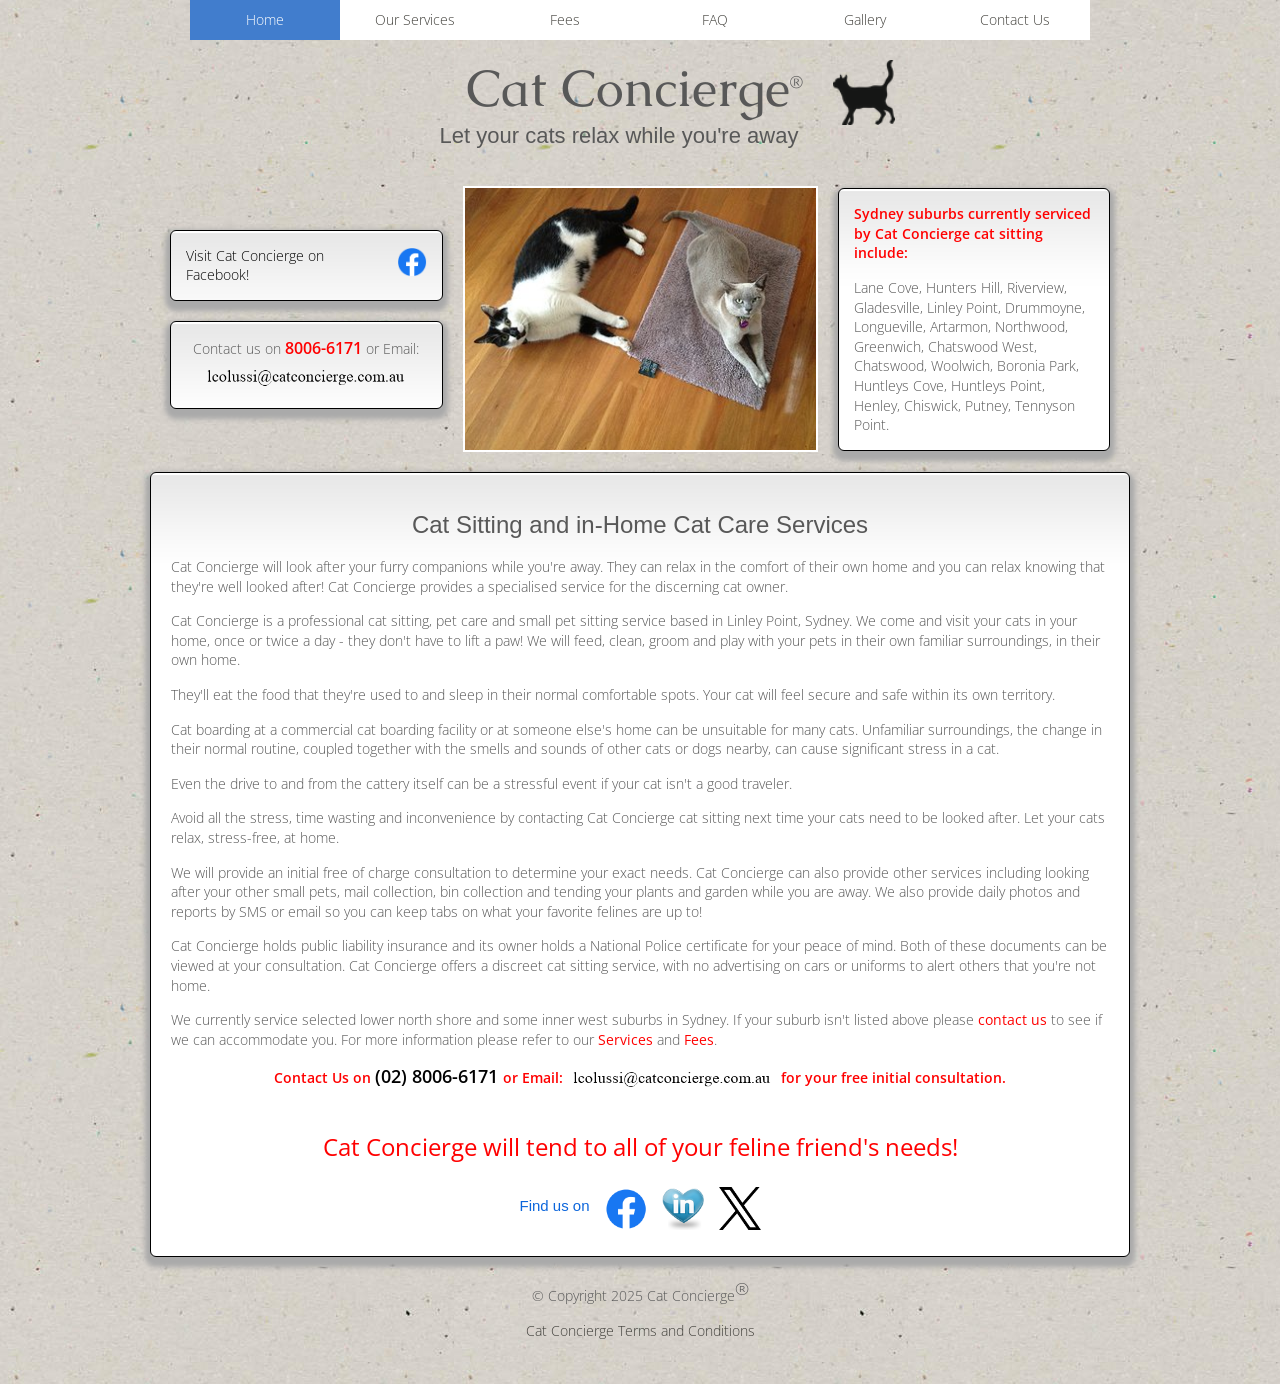
==== commit 2fe4b816: "Fix logo and gallery" ====
--- a/index.html
+++ b/index.html
@@ -26,34 +26,30 @@
 
     <div class="header-hero">
       <div class="logo-container">
+        <!-- Image MUST be floated first in the DOM structure so text wraps correctly -->
         <img src="/images/CatBoarding.png" alt="Cat Concierge Logo Icon" class="logo-img" />
-        <h1>Cat Concierge<sup class="reg-mark">®</sup></h1>
+        <h1>Cat Concierge<span class="reg-mark">®</span></h1>
         <h3>Let your cats relax while you're away</h3>
       </div>
     </div>
 
-    <!-- 3 Column Layout using Flexbox instead of Tables -->
+    <!-- Center-aligned 3 Column Grid -->
     <div class="home-columns">
-      <!-- Left Column -->
-      <div class="home-col">
-        <div class="content-box">
-          <div class="social-icons-inline">
-            <span class="font-light text-black">Visit Cat Concierge on Facebook!</span>
-            <a href="https://www.facebook.com/CatConciergeCatSitting/" title="Cat Concierge on Facebook">
+      <div class="home-col-left">
+        <div class="content-box home-side-box">
+          <div class="fb-flex">
+            <p class="font-light text-black" style="font-size: 14px; text-align: left;">Visit Cat Concierge on Facebook!</p>
+            <a href="https://www.facebook.com/CatConciergeCatSitting/" title="Cat Concierge on Facebook" style="flex-shrink: 0;">
               <img src="/images/fbook2019.png" alt="Cat Concierge Facebook" width="30" />
             </a>
           </div>
         </div>
-        <div class="content-box text-center">
-          <p>
-            Contact us on <span class="text-lg font-bold text-red">8006-6171</span>
-            or Email:<br>
-            <img src="/images/service-address.png" alt="Cat Concierge Cat Sitting Enquiries Email" width="200" style="margin: 5px 0 0 0;" />
-          </p>
+        <div class="content-box home-side-box text-center">
+          <p style="color: #585858;">Contact us on <span class="font-bold text-red" style="font-size: 16px;">8006-6171</span> or Email:</p>
+          <img src="/images/service-address.png" alt="Cat Concierge Cat Sitting Enquiries Email" width="200" style="margin-top: 10px;" />
         </div>
       </div>
 
-      <!-- Center Column: Slideshow -->
       <div class="slideshow-container">
         <div id="slides" class="slides">
           <img src="/images/slideshow/1.png" alt="Slideshow Image 1" style="opacity: 1" />
@@ -68,10 +64,9 @@
         </div>
       </div>
 
-      <!-- Right Column -->
-      <div class="home-col">
-        <div class="content-box">
-          <p class="font-bold text-red">Sydney suburbs currently serviced by Cat Concierge cat sitting include:</p>
+      <div class="home-col-right">
+        <div class="content-box home-side-box">
+          <p class="font-bold text-red" style="margin-bottom: 15px;">Sydney suburbs currently serviced by Cat Concierge cat sitting include:</p>
           <p>Lane Cove, Hunters Hill, Riverview, Gladesville, Linley Point, Drummoyne, Longueville, Artarmon, Northwood, Greenwich, Chatswood West, Chatswood, Woolwich, Boronia Park, Huntleys Cove, Huntleys Point, Henley, Chiswick, Putney, Tennyson Point.</p>
         </div>
       </div>
@@ -99,7 +94,7 @@
         <span class="text-red">for your free initial consultation.</span>
       </p>
 
-      <p class="text-center text-3xl font-medium text-red mt-20">Cat Concierge will tend to all of your feline friend's needs!</p>
+      <p class="text-center text-3xl font-medium text-red" style="margin-top: 40px;">Cat Concierge will tend to all of your feline friend's needs!</p>
 
       <div class="social-footer-links">
         <span class="text-4xl font-medium text-blue-light"><sup class="reg-mark" style="font-size: 0.5em;">Find us on</sup></span>
@@ -111,7 +106,7 @@
   </main>
 
   <footer class="container">
-    <p class="text-center">© Copyright 2025 Cat Concierge<sup class="reg-mark">®</sup></p>
+    <p class="text-center">© Copyright 2025 Cat Concierge<span class="reg-mark">®</span></p>
     <p class="text-center"><a href="/terms-and-conditions.pdf" title="Cat Concierge Terms and Conditions of service">Cat Concierge Terms and Conditions</a></p>
   </footer>
 
--- a/css/styles.css
+++ b/css/styles.css
@@ -21,9 +21,7 @@
 /* ==========================================================================
    Base & Reset
    ========================================================================== */
-* {
-  box-sizing: border-box;
-}
+* { box-sizing: border-box; }
 
 body {
   font-family: var(--font-fallback);
@@ -35,20 +33,9 @@
   color: var(--color-primary-text);
 }
 
-a {
-  color: #42413C;
-  text-decoration: none;
-}
-
-a:hover, a:active, a:focus {
-  text-decoration: none;
-}
-
-img {
-  max-width: 100%;
-  height: auto;
-  border: none;
-}
+a { color: #42413C; text-decoration: none; }
+a:hover, a:active, a:focus { text-decoration: none; }
+img { max-width: 100%; height: auto; border: none; }
 
 /* ==========================================================================
    Typography & Utility Classes
@@ -62,15 +49,7 @@
   text-align: center;
 }
 
-h1 {
-  font-family: var(--font-logo);
-  font-size: 51px;
-  margin: 0;
-  padding-left: 50px;
-}
-
 h2 { font-size: 24px; }
-h3 { font-size: 22px; margin-top: -40px; }
 h4 { font-family: var(--font-body); font-size: 16px; font-weight: 400; }
 
 p, ul, ol, blockquote {
@@ -99,17 +78,13 @@
 .text-2xl { font-size: 20px; }
 .text-3xl { font-size: 24px; }
 .text-4xl { font-size: 30px; }
-.reg-mark { font-size: 0.4em; vertical-align: super; }
+.reg-mark { font-size: 17px; vertical-align: super; }
 
 /* ==========================================================================
    Layout Containers
    ========================================================================== */
-.container {
-  width: var(--site-width);
-  margin: 0 auto;
-}
-
-/* Shared Box Style (Replaces old #boxmain, #feeboxmain, etc.) */
+.container { width: var(--site-width); margin: 0 auto; }
+
 .content-box {
   background: #fff url('/images/gradientbox.png') 0 0 repeat-x;
   border: 1px solid #000;
@@ -126,254 +101,175 @@
 /* ==========================================================================
    Header & Navigation
    ========================================================================== */
-.main-nav {
+.main-nav { text-align: center; background: transparent; height: auto; margin-top: 0; }
+
+.nav-list {
+  list-style: none; padding: 0; margin: 0;
+  display: inline-flex;
   background-color: var(--color-nav-bg);
-  height: auto;
-}
-
-.nav-list {
-  list-style: none;
-  padding: 0;
-  margin: 0;
-  display: flex;
-  justify-content: center;
-}
-
-.nav-list li {
-  margin: 0;
 }
 
 .nav-list a {
-  display: block;
-  width: 110px;
-  padding: 10px 20px;
-  font-family: var(--font-body);
-  font-size: 14px;
+  display: block; width: 150px; padding: 10px 0;
+  font-family: var(--font-body); font-size: 14px; font-weight: 300;
+  color: #42413C; text-align: center; transition: background-color 0.2s, color 0.2s;
+}
+
+.nav-list a:hover, .nav-list a.selected { background-color: var(--color-nav-hover); color: #ffffff; }
+
+/* ==========================================================================
+   Header & Logo Layout
+   ========================================================================== */
+.header-hero { 
+  width: 900px; 
+  margin: 20px auto; 
+}
+
+.logo-container {
+  width: 510px;
+  margin: 0 auto;
+  text-align: center;
+}
+
+/* Clearfix to ensure container wraps the floated cat */
+.logo-container::after {
+  content: "";
+  display: table;
+  clear: both;
+}
+
+.logo-img { 
+  float: right; 
+  width: 62px; 
+  margin: 0; 
+}
+
+.logo-container h1 { 
+  font-family: var(--font-logo); 
+  font-size: 51px; 
+  font-weight: 400; 
+  margin: 0; 
+  padding: 0 20px 0 50px; 
+  line-height: 1.1; /* Tightens the spacing naturally */
+}
+
+.logo-container h3 { 
+  font-size: 22px; 
   font-weight: 300;
-  color: #42413C;
-  text-align: center;
-  transition: background-color 0.2s, color 0.2s;
-}
-
-.nav-list a:hover,
-.nav-list a.selected {
-  background-color: var(--color-nav-hover);
-  color: #ffffff;
-}
-
-.header-hero {
-  width: 900px;
-  margin: 20px auto;
-  text-align: center;
-}
-
-.logo-container {
-  display: inline-block;
-  text-align: center;
-  position: relative;
-  width: 510px;
-}
-
-.logo-img {
-  float: right;
-  width: 62px;
-  margin: 0;
+  margin: 5px 0 15px 0; /* Natural spacing, no negative hacks */
+  padding: 0 20px;
 }
 
 /* ==========================================================================
    Homepage Specific Layout
    ========================================================================== */
 .home-columns {
-  display: flex;
+  display: grid;
+  grid-template-columns: 1fr 355px 1fr;
+  align-items: center; 
+  gap: 0;
+  margin-bottom: 20px;
+}
+
+.home-col-left, .home-col-right {
+  display: flex;
+  flex-direction: column;
+  gap: 20px;
+}
+
+.home-side-box { margin: 0 20px; padding: 15px; }
+.home-side-box p { margin: 0; padding: 0; }
+
+.fb-flex {
+  display: flex;
+  align-items: center; 
   justify-content: space-between;
-  align-items: flex-start;
-  gap: 20px;
-  margin-bottom: 20px;
-}
-
-.home-col {
-  flex: 1;
-}
-
-/* Specific floating box padding adjustment */
-.home-col .content-box {
-  padding: 15px;
-  margin-top: 0;
-}
-
-.social-icons-inline {
-  display: flex;
-  align-items: center;
-  justify-content: center;
-  gap: 10px;
+  gap: 15px;
 }
 
 /* Slideshow Container */
-.slideshow-container {
-  width: 355px;
-  height: 266px;
-  border: 2px solid #fff;
-  position: relative;
-  flex-shrink: 0;
-}
-
-.slides {
-  width: 100%;
-  height: 100%;
-  position: relative;
-}
-
-.slides img {
-  position: absolute;
-  top: 0;
-  left: 0;
-  width: 100%;
-  height: 100%;
-  object-fit: cover;
-  opacity: 0;
-  transition: opacity 0.8s ease-in-out;
-  margin: 0;
-}
-
-/* ==========================================================================
-   Services Page Layout (Replaces Table)
-   ========================================================================== */
-.service-item {
-  display: flex;
-  align-items: center;
-  justify-content: center;
+.slideshow-container { width: 355px; height: 266px; border: 2px solid #fff; position: relative; margin: 0 auto; }
+.slides { width: 100%; height: 100%; position: relative; }
+.slides img { position: absolute; top: 0; left: 0; width: 100%; height: 100%; object-fit: cover; opacity: 0; transition: opacity 0.8s ease-in-out; margin: 0; }
+
+/* ==========================================================================
+   Services Page Layout
+   ========================================================================== */
+.service-item { display: flex; align-items: center; justify-content: center; gap: 30px; margin: 30px 20px; }
+.service-img { flex-shrink: 0; width: 200px; text-align: center; }
+.service-img img { margin: 0; }
+.service-content { flex: 1; }
+.service-content p { padding: 0; }
+.service-content ul { padding-left: 20px; }
+.service-content li { margin-bottom: 8px; }
+
+/* ==========================================================================
+   Fees Layout
+   ========================================================================== */
+.fee-grid {
+  display: grid; grid-template-columns: 1fr auto;
+  row-gap: 10px; column-gap: 40px; max-width: 400px;
+  margin: 20px 20px; font-family: var(--font-body); font-size: 14px;
+}
+.fee-label { font-weight: 600; }
+
+/* ==========================================================================
+   FAQ Layout
+   ========================================================================== */
+.faq-q { font-weight: 600; color: var(--color-red); margin-top: 25px; padding: 0 20px; }
+.faq-a { color: #000; margin-top: 15px; padding: 0 20px; }
+
+/* ==========================================================================
+   Gallery Page Layout 
+   ========================================================================== */
+.gallery-container {
+  display: flex;
+  flex-direction: column;
   gap: 30px;
-  margin: 30px 20px;
-}
-
-.service-img {
-  flex-shrink: 0;
-  width: 200px;
-  text-align: center;
-}
-
-.service-img img {
-  margin: 0;
-}
-
-.service-content {
-  flex: 1;
-}
-
-.service-content p {
-  padding: 0;
-}
-
-.service-content ul {
-  padding-left: 20px;
-}
-
-.service-content li {
-  margin-bottom: 8px;
-}
-
-/* ==========================================================================
-   Fees Layout (Replaces &nbsp; hacks)
-   ========================================================================== */
-.fee-grid {
-  display: grid;
-  grid-template-columns: 1fr auto;
-  row-gap: 10px;
-  column-gap: 40px;
-  max-width: 400px;
-  margin: 20px 20px;
-  font-family: var(--font-body);
-  font-size: 14px;
-}
-
-.fee-label {
-  font-weight: 600;
-}
-
-/* ==========================================================================
-   FAQ Layout
-   ========================================================================== */
-.faq-q {
-  font-weight: 600;
-  color: var(--color-red);
-  margin-top: 25px;
-}
-
-.faq-a {
-  color: #000;
-}
-
-/* ==========================================================================
-   Gallery Page Layout (Replaces Table Grid)
-   ========================================================================== */
-.gallery-grid {
-  display: grid;
-  grid-template-columns: repeat(4, 1fr);
-  gap: 20px;
   margin: 30px auto;
   padding: 0 20px;
-  align-items: center;
+}
+
+.gallery-row {
+  display: flex;
+  justify-content: center;
+  align-items: center; 
+  gap: 25px; 
 }
 
 .gallery-item {
   margin: 0;
+  display: flex;
+  flex-direction: column;
+  align-items: center;
+}
+
+.gallery-item img { margin: 0; }
+
+.gallery-item figcaption {
+  font-family: var(--font-body); font-size: 16px; font-weight: 500;
+  color: var(--color-primary-text);
+  margin-top: 8px; 
   text-align: center;
 }
 
-.gallery-item img {
-  margin: 0;
-  display: block;
-  margin: 0 auto;
-}
-
-.gallery-item figcaption {
-  font-family: var(--font-body);
-  font-size: 16px;
-  font-weight: 500;
-  color: var(--color-primary-text);
-  margin-top: 10px;
-}
-
-.testimonial {
-  color: #000;
-  font-size: 16px;
-  font-weight: 400;
-  text-indent: 0;
-}
-
-.testimonial-author {
-  color: #000;
-  font-size: 16px;
-  font-style: italic;
-  margin-bottom: 25px;
-}
+.testimonial { color: #000; font-size: 16px; font-weight: 400; text-indent: 0; }
+.testimonial-author { color: #000; font-size: 16px; font-style: italic; margin-bottom: 25px; }
 
 .social-footer-links {
-  display: flex;
-  justify-content: center;
-  align-items: center;
-  gap: 15px;
-  margin-top: 20px;
-}
-
-.social-footer-links img {
-  margin: 0;
-}
+  display: flex; justify-content: center; align-items: center;
+  gap: 15px; margin-top: 20px;
+}
+.social-footer-links img { margin: 0; }
 
 /* ==========================================================================
    Footer
    ========================================================================== */
-footer {
-  margin-top: 30px;
-  padding-bottom: 30px;
-}
-
-footer p {
-  font-size: 14px;
-}
-
-/* ==========================================================================
-   Vanilla JS Lightbox (Untouched from your version)
+footer { margin-top: 30px; padding-bottom: 30px; }
+footer p { font-size: 14px; }
+
+/* ==========================================================================
+   Vanilla JS Lightbox 
    ========================================================================== */
 .lightbox-overlay {
   position: fixed; top: 0; left: 0; width: 100%; height: 100%;
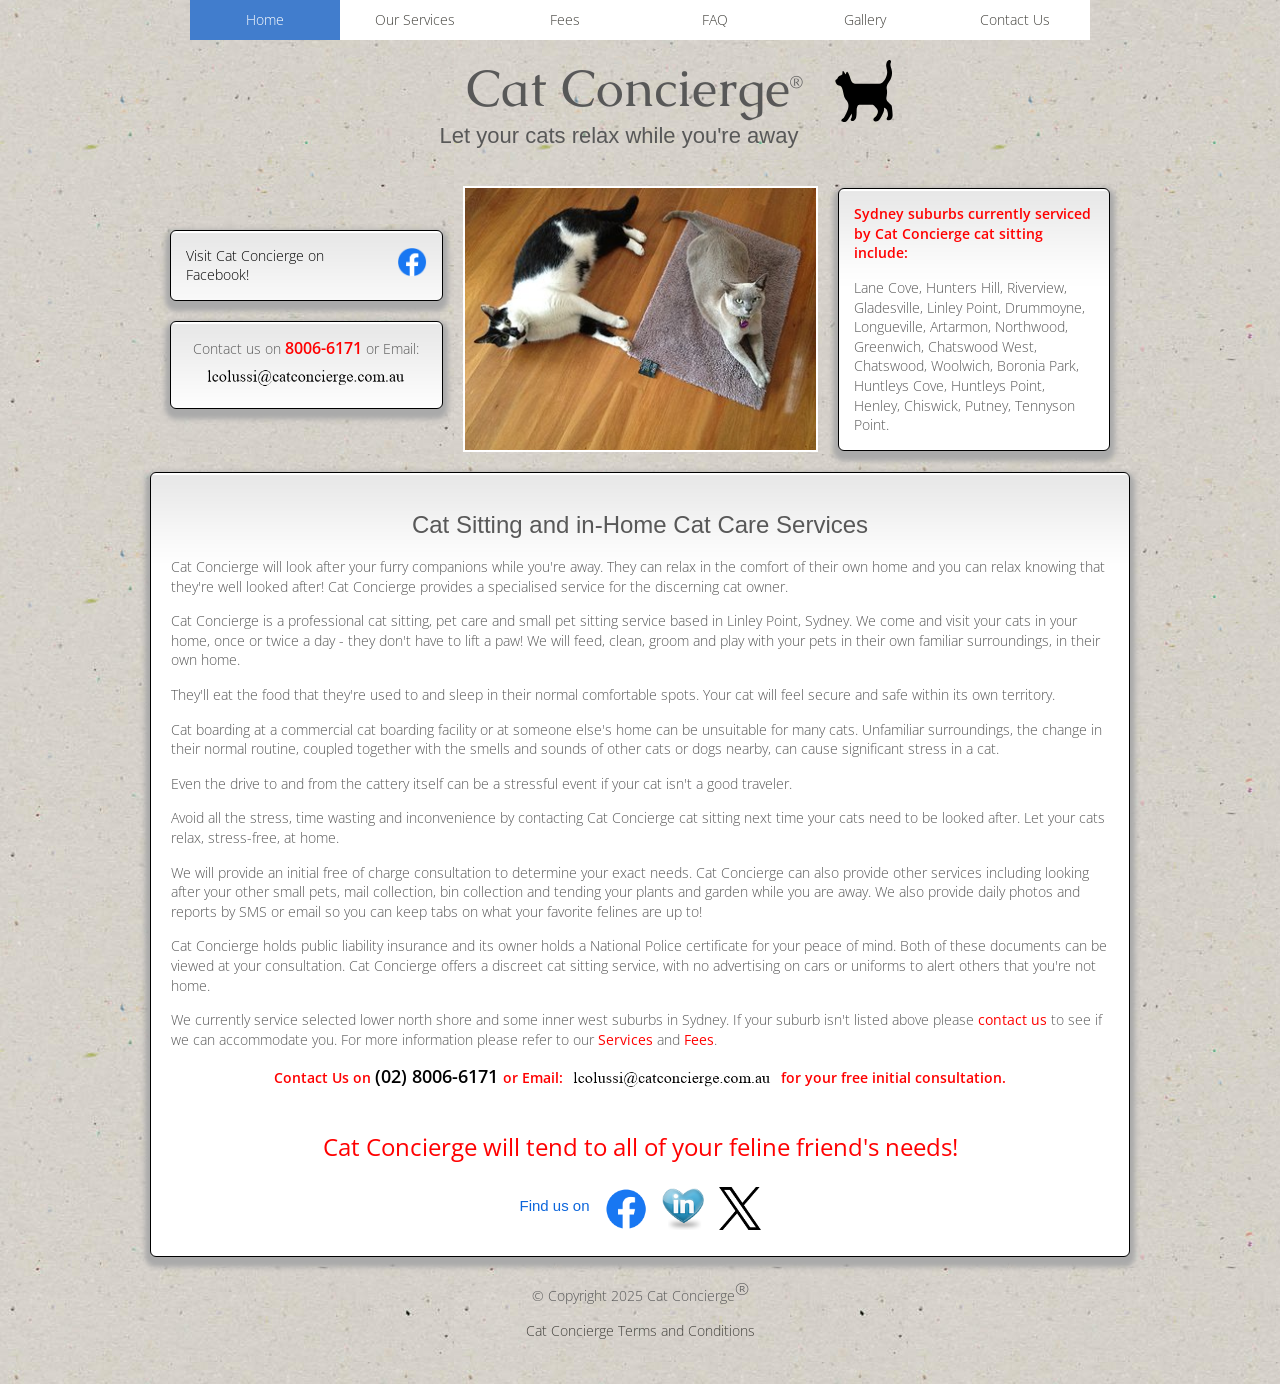
==== commit 6d3a5e20: "Update logo to svg" ====
--- a/index.html
+++ b/index.html
@@ -6,6 +6,7 @@
   <title>Cat Concierge | Cat Sitting Lower North Shore Sydney</title>
   <meta name="description" content="Trustworthy Cat Sitting & Pet care services by reliable, experienced cat sitter in Sydney suburbs near Lane Cove including Linley Point, Hunters Hill, Gladesville, Drummoyne, Riverview, Woolwich, Longueville, Artarmon, Northwood, Greenwich, Chatswood West, Chatswood, Boronia Park, Putney, Huntleys Cove, Huntleys Point, Henley, Willoughby, East Ryde, Chiswick, Tennyson Point, Naremburn" />
   <link rel="canonical" href="/" />
+  <link rel="icon" type="image/svg+xml" href="/images/logo.svg" />
   <link rel="stylesheet" href="/css/styles.css" />
   <link rel="preconnect" href="https://fonts.googleapis.com" />
   <link rel="preconnect" href="https://fonts.gstatic.com" crossorigin />
@@ -27,7 +28,7 @@
     <div class="header-hero">
       <div class="logo-container">
         <!-- Image MUST be floated first in the DOM structure so text wraps correctly -->
-        <img src="/images/CatBoarding.png" alt="Cat Concierge Logo Icon" class="logo-img" />
+        <img src="/images/logo.svg" alt="Cat Concierge Logo Icon" class="logo-img" />
         <h1>Cat Concierge<span class="reg-mark">®</span></h1>
         <h3>Let your cats relax while you're away</h3>
       </div>
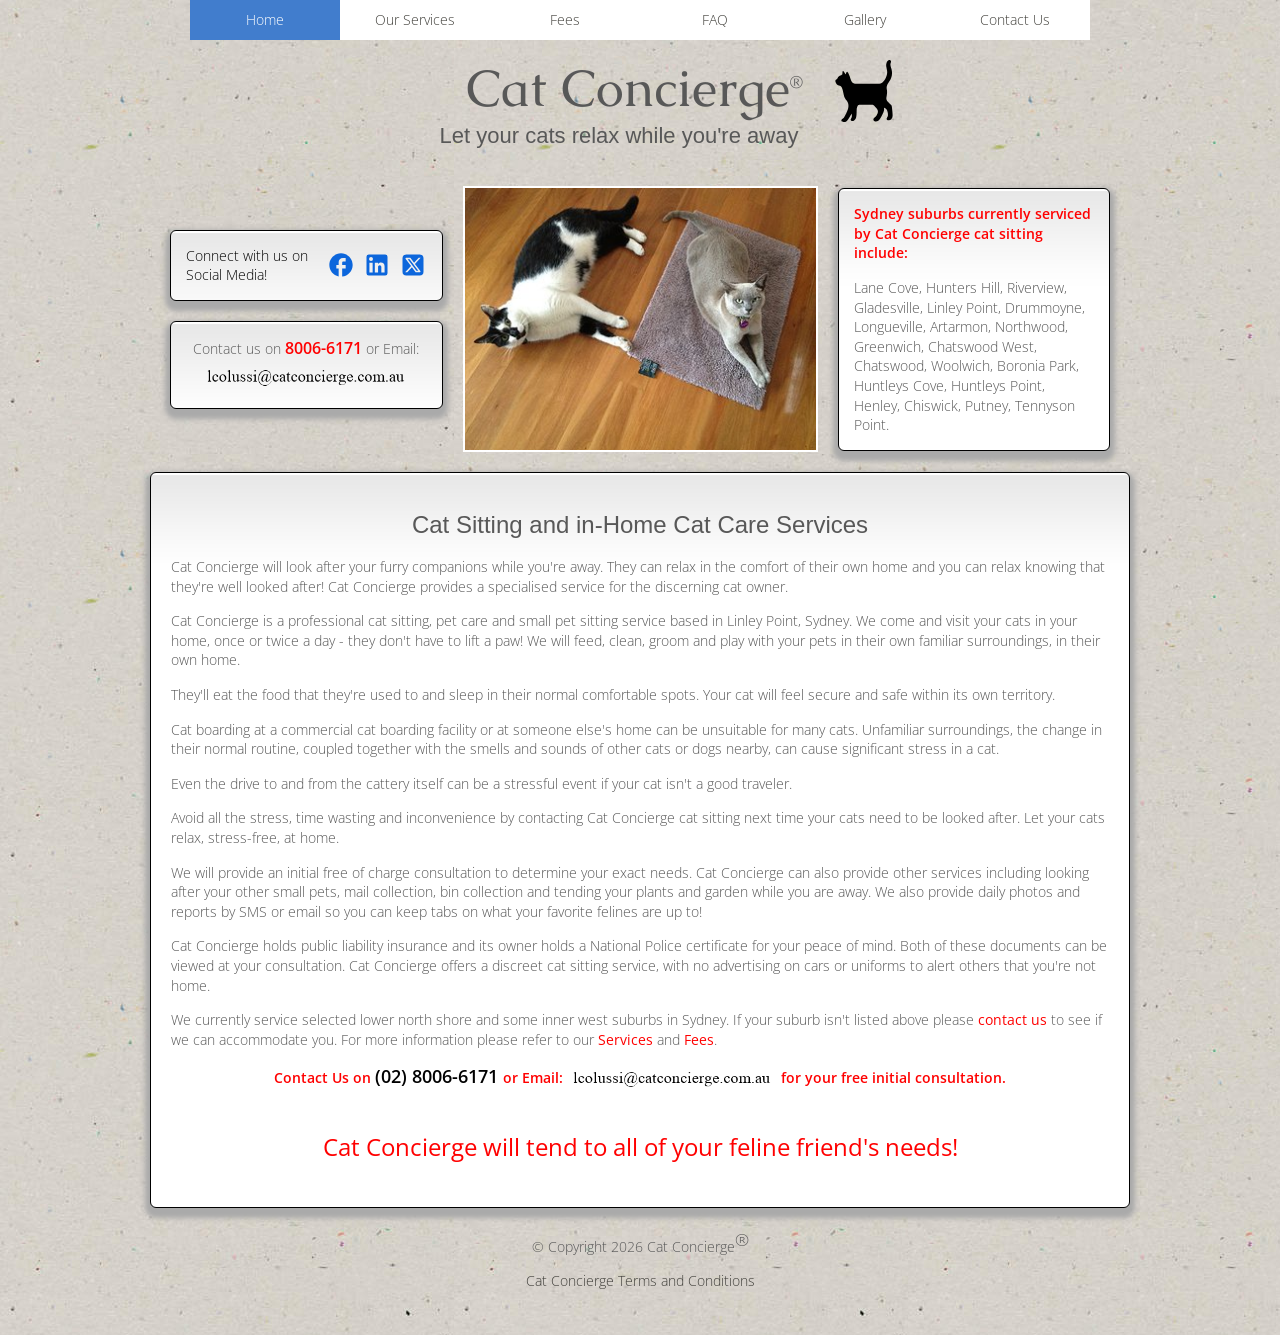
==== commit 56d5d630: "Update icons and copyright year" ====
--- a/index.html
+++ b/index.html
@@ -6,7 +6,7 @@
   <title>Cat Concierge | Cat Sitting Lower North Shore Sydney</title>
   <meta name="description" content="Trustworthy Cat Sitting & Pet care services by reliable, experienced cat sitter in Sydney suburbs near Lane Cove including Linley Point, Hunters Hill, Gladesville, Drummoyne, Riverview, Woolwich, Longueville, Artarmon, Northwood, Greenwich, Chatswood West, Chatswood, Boronia Park, Putney, Huntleys Cove, Huntleys Point, Henley, Willoughby, East Ryde, Chiswick, Tennyson Point, Naremburn" />
   <link rel="canonical" href="/" />
-  <link rel="icon" type="image/svg+xml" href="/images/logo.svg" />
+  <link rel="icon" type="image/svg+xml" href="/images/ui/logo.svg" />
   <link rel="stylesheet" href="/css/styles.css" />
   <link rel="preconnect" href="https://fonts.googleapis.com" />
   <link rel="preconnect" href="https://fonts.gstatic.com" crossorigin />
@@ -28,7 +28,7 @@
     <div class="header-hero">
       <div class="logo-container">
         <!-- Image MUST be floated first in the DOM structure so text wraps correctly -->
-        <img src="/images/logo.svg" alt="Cat Concierge Logo Icon" class="logo-img" />
+        <img src="/images/ui/logo.svg" alt="Cat Concierge Logo Icon" class="logo-img" />
         <h1>Cat Concierge<span class="reg-mark">®</span></h1>
         <h3>Let your cats relax while you're away</h3>
       </div>
@@ -38,30 +38,47 @@
     <div class="home-columns">
       <div class="home-col-left">
         <div class="content-box home-side-box">
-          <div class="fb-flex">
-            <p class="font-light text-black" style="font-size: 14px; text-align: left;">Visit Cat Concierge on Facebook!</p>
-            <a href="https://www.facebook.com/CatConciergeCatSitting/" title="Cat Concierge on Facebook" style="flex-shrink: 0;">
-              <img src="/images/fbook2019.png" alt="Cat Concierge Facebook" width="30" />
-            </a>
+          <div class="social-sidebar-flex">
+            <p class="font-light text-black" style="font-size: 14px; text-align: left; margin: 0;">Connect with us on Social Media!</p>
+            <div class="social-sidebar-icons">
+              <!-- Facebook -->
+              <a href="https://facebook.com/CatConciergeCatSitting/" title="Cat Concierge on Facebook">
+                <svg class="social-icon-svg sidebar-svg" xmlns="http://www.w3.org/2000/svg" viewBox="0 0 24 24" aria-hidden="true">
+                  <path fill="currentColor" d="M22 12c0-5.52-4.48-10-10-10S2 6.48 2 12c0 4.84 3.44 8.87 8 9.8V15H8v-3h2V9.5C10 7.57 11.57 6 13.5 6H16v3h-2c-.55 0-1 .45-1 1v2h3v3h-3v6.95c5.05-.5 9-4.76 9-9.95" />
+                </svg>
+              </a>
+              <!-- LinkedIn -->
+              <a href="https://linkedin.com/company/cat-concierge" title="Cat Concierge on LinkedIn">
+                <svg class="social-icon-svg sidebar-svg" xmlns="http://www.w3.org/2000/svg" viewBox="0 0 24 24" aria-hidden="true">
+                  <path fill="currentColor" d="M19 3a2 2 0 0 1 2 2v14a2 2 0 0 1-2 2H5a2 2 0 0 1-2-2V5a2 2 0 0 1 2-2zm-.5 15.5v-5.3a3.26 3.26 0 0 0-3.26-3.26c-.85 0-1.84.52-2.32 1.3v-1.11h-2.79v8.37h2.79v-4.93c0-.77.62-1.4 1.39-1.4a1.4 1.4 0 0 1 1.4 1.4v4.93zM6.88 8.56a1.68 1.68 0 0 0 1.68-1.68c0-.93-.75-1.69-1.68-1.69a1.69 1.69 0 0 0-1.69 1.69c0 .93.76 1.68 1.69 1.68m1.39 9.94v-8.37H5.5v8.37z" />
+                </svg>
+              </a>
+              <!-- X -->
+              <a href="https://x.com/CatConciergeSyd" title="Cat Concierge on X">
+                <svg class="social-icon-svg sidebar-svg" xmlns="http://www.w3.org/2000/svg" viewBox="0 0 24 24" aria-hidden="true">
+                  <path transform="translate(2.182 2.182) scale(0.818)" fill="currentColor" fill-rule="evenodd" clip-rule="evenodd" d="M5 1a4 4 0 0 0-4 4v14a4 4 0 0 0 4 4h14a4 4 0 0 0 4-4V5a4 4 0 0 0-4-4zm-.334 3.5a.75.75 0 0 0-.338 1.154l5.614 7.45l-5.915 6.345l-.044.051H6.03l4.83-5.179l3.712 4.928a.75.75 0 0 0 .337.251h4.422a.75.75 0 0 0 .336-1.154l-5.614-7.45L20.017 4.5h-2.05l-4.83 5.18l-3.714-4.928a.75.75 0 0 0-.337-.252zm10.88 13.548L6.431 5.952H8.45l9.114 12.095z" />
+                </svg>
+              </a>
+            </div>
           </div>
         </div>
         <div class="content-box home-side-box text-center">
           <p style="color: #585858;">Contact us on <span class="font-bold text-red" style="font-size: 16px;">8006-6171</span> or Email:</p>
-          <img src="/images/service-address.png" alt="Cat Concierge Cat Sitting Enquiries Email" width="200" style="margin-top: 10px;" />
+          <img src="/images/ui/service-address.png" alt="Cat Concierge Cat Sitting Enquiries Email" width="200" style="margin-top: 10px;" />
         </div>
       </div>
 
       <div class="slideshow-container">
         <div id="slides" class="slides">
-          <img src="/images/slideshow/1.png" alt="Slideshow Image 1" style="opacity: 1" />
-          <img src="/images/slideshow/2.png" alt="Slideshow Image 2" />
-          <img src="/images/slideshow/3.png" alt="Slideshow Image 3" />
-          <img src="/images/slideshow/4.png" alt="Slideshow Image 4" />
-          <img src="/images/slideshow/5.png" alt="Slideshow Image 5" />
-          <img src="/images/slideshow/6.png" alt="Slideshow Image 6" />
-          <img src="/images/slideshow/7.png" alt="Slideshow Image 7" />
-          <img src="/images/slideshow/8.png" alt="Slideshow Image 8" />
-          <img src="/images/slideshow/9.png" alt="Slideshow Image 9" />
+          <img src="/images/slideshow/slide-1.png" alt="Slideshow Image 1" style="opacity: 1" />
+          <img src="/images/slideshow/slide-2.png" alt="Slideshow Image 2" />
+          <img src="/images/slideshow/slide-3.png" alt="Slideshow Image 3" />
+          <img src="/images/slideshow/slide-4.png" alt="Slideshow Image 4" />
+          <img src="/images/slideshow/slide-5.png" alt="Slideshow Image 5" />
+          <img src="/images/slideshow/slide-6.png" alt="Slideshow Image 6" />
+          <img src="/images/slideshow/slide-7.png" alt="Slideshow Image 7" />
+          <img src="/images/slideshow/slide-8.png" alt="Slideshow Image 8" />
+          <img src="/images/slideshow/slide-9.png" alt="Slideshow Image 9" />
         </div>
       </div>
 
@@ -91,23 +108,19 @@
         <span class="text-red">Contact Us on </span>
         <span class="text-xl text-black"> (02) 8006-6171 </span>
         <span class="text-red"> or Email:</span>
-        <img src="/images/service-address.png" alt="Cat Concierge Cat Sitting Enquiries Email" width="200" style="vertical-align: middle; margin: 0 5px;" />
+        <img src="/images/ui/service-address.png" alt="Cat Concierge Cat Sitting Enquiries Email" width="200" style="vertical-align: middle; margin: 0 5px;" />
         <span class="text-red">for your free initial consultation.</span>
       </p>
 
       <p class="text-center text-3xl font-medium text-red" style="margin-top: 40px;">Cat Concierge will tend to all of your feline friend's needs!</p>
-
-      <div class="social-footer-links">
-        <span class="text-4xl font-medium text-blue-light"><sup class="reg-mark" style="font-size: 0.5em;">Find us on</sup></span>
-        <a href="https://www.facebook.com/CatConciergeCatSitting" title="Follow Cat Concierge on Facebook"><img alt="Cat Concierge Facebook" width="42" src="/images/fbook2019.png" /></a>
-        <a href="https://www.linkedin.com/company/cat-concierge" title="Follow Cat Concierge on LinkedIn"><img alt="Cat Concierge Linkedin" width="42" src="/images/linkedinheart.png" /></a>
-        <a href="https://twitter.com/CatConciergeSyd" title="Follow Cat Concierge on X"><img alt="Cat Concierge X" width="42" src="/images/x-logo-black.png" /></a>
-      </div>
     </section>
   </main>
 
   <footer class="container">
-    <p class="text-center">© Copyright 2025 Cat Concierge<span class="reg-mark">®</span></p>
+    <p class="text-center">© Copyright <span id="copyright-year"></span> Cat Concierge<span class="reg-mark">®</span></p>
+    <script>
+      document.getElementById('copyright-year').textContent = new Date().getFullYear();
+    </script>
     <p class="text-center"><a href="/terms-and-conditions.pdf" title="Cat Concierge Terms and Conditions of service">Cat Concierge Terms and Conditions</a></p>
   </footer>
 
--- a/css/styles.css
+++ b/css/styles.css
@@ -27,7 +27,7 @@
   font-family: var(--font-fallback);
   font-size: 100%;
   line-height: 1.4;
-  background: url('/images/RecycledPaper1.jpg') 0 0 repeat;
+  background: url('/images/ui/recycled-paper-bg.jpg') 0 0 repeat;
   margin: 0;
   padding: 0;
   color: var(--color-primary-text);
@@ -86,7 +86,7 @@
 .container { width: var(--site-width); margin: 0 auto; }
 
 .content-box {
-  background: #fff url('/images/gradientbox.png') 0 0 repeat-x;
+  background: #fff url('/images/ui/gradient-box.png') 0 0 repeat-x;
   border: 1px solid #000;
   border-radius: 6px;
   box-shadow: 0 5px 5px 5px #aaa;
@@ -187,6 +187,38 @@
   gap: 15px;
 }
 
+/* New CSS Rules for Sidebar Social Container */
+.social-sidebar-flex {
+  display: flex;
+  align-items: center;
+  justify-content: space-between;
+  gap: 10px;
+}
+
+.social-sidebar-icons {
+  display: flex;
+  align-items: center;
+  gap: 8px;
+  flex-shrink: 0;
+}
+
+.social-sidebar-icons a {
+  color: var(--color-blue-light);
+  display: inline-flex;
+  align-items: center;
+  transition: color 0.2s ease;
+}
+
+.social-sidebar-icons a:hover {
+  color: var(--color-nav-hover);
+}
+
+/* Ensure sidebar icons are scaled to fit the sidebar constraints */
+.sidebar-svg {
+  width: 28px !important;
+  height: 28px !important;
+}
+
 /* Slideshow Container */
 .slideshow-container { width: 355px; height: 266px; border: 2px solid #fff; position: relative; margin: 0 auto; }
 .slides { width: 100%; height: 100%; position: relative; }
@@ -258,9 +290,30 @@
 
 .social-footer-links {
   display: flex; justify-content: center; align-items: center;
-  gap: 15px; margin-top: 20px;
+  gap: 10px; margin-top: 20px;
 }
 .social-footer-links img { margin: 0; }
+
+/* Set default color for social links to match the blue-light text */
+.social-footer-links a {
+  color: var(--color-blue-light);
+  display: inline-flex;
+  align-items: center;
+  transition: color 0.2s ease;
+}
+
+/* Hover style to transition the SVG color to the navigation hover shade */
+.social-footer-links a:hover {
+  color: var(--color-nav-hover);
+}
+
+/* Force SVGs to scale nicely and inherit the parent link color */
+.social-icon-svg {
+  width: 42px;
+  height: 42px;
+  fill: currentColor;
+  display: block;
+}
 
 /* ==========================================================================
    Footer
